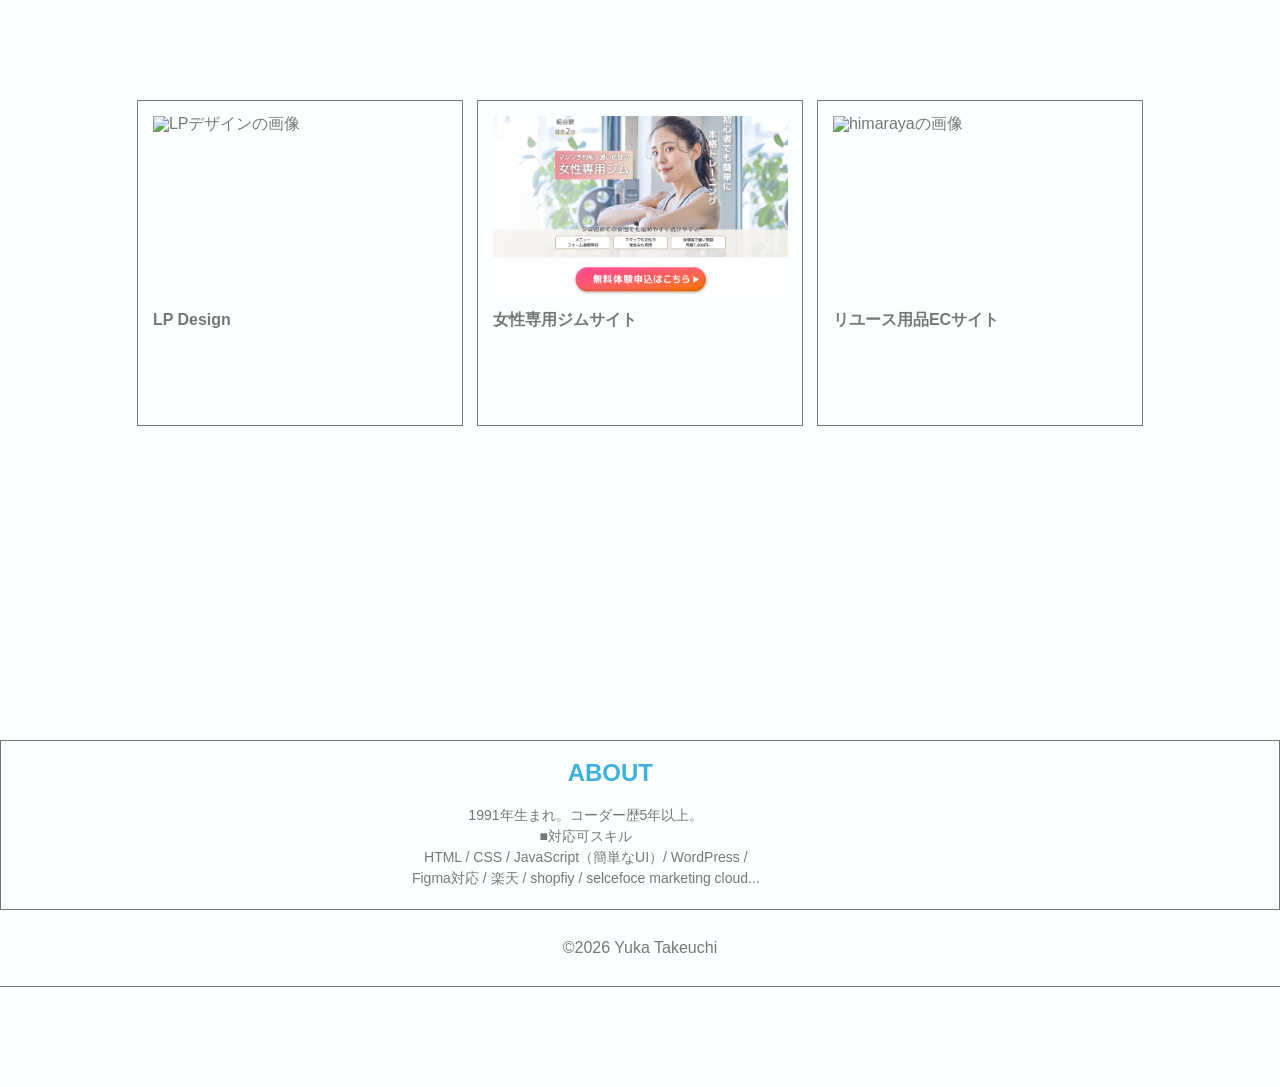
==== index.html @ da89fa7e "Update index.html" ====
<!DOCTYPE html>
<html lang="ja">

<head>
    <meta name=”robots” content=”noindex” />
    <meta name=”robots” content=”nofollow” />
    <meta charset="UTF-8">
    <meta http-equiv="X-UA-Compatible" content="IE=edge">
    <meta name="viewport" content="width=device-width, initial-scale=1.0">
    <link rel="preconnect" href="https://fonts.googleapis.com">
    <link rel="preconnect" href="https://fonts.gstatic.com" crossorigin>
    <link href="https://fonts.googleapis.com/css2?family=Cinzel&display=swap" rel="stylesheet">
    <!-- <link rel="stylesheet" href="/css/style.css"> -->
    <link rel="icon" href="favicon.ico">
    <link rel="icon" href="img/touch-icon.png" />

    <title>Yuka Takeuchi Portfolio</title>
    <link rel="stylesheet" href="style.css">
    <!-- <link rel="stylesheet" href="./css/style.css"> -->
    <script src="https://ajax.googleapis.com/ajax/libs/jquery/3.6.0/jquery.min.js"></script>


</head>

<body>
    <header id="header_wrapper">
        <?php
ini_set('display_errors', 1);
error_reporting(E_ALL);

include 'header.php';?>
    </header>
    <main>
        <article>
            <section id="contents">
                <div class="main_wrap">

                    <div class="box box1_1">
                        <div class="img_box img_box1_1">
                            <a href="247lp.html">
                                <img src="images/247_img/lp_top2.jpg" alt="LPデザインの画像">
                            </a>
                        </div>
                        <h2>LP Design</h2>
                        <div class="m_svg">
                            <a href="247lp.html"><img src="images/view.svg" alt=""></a>
                        </div>
                    </div>
                    <div class="box box1_1">
                        <div class="img_box img_box1_1">
                            <a href="work02.html">
                                <img src="img/fitteria.png" alt="fitteriaの画像" width="100%">
                            </a>
                        </div>
                        <h2>女性専用ジムサイト</h2>
                    </div>
                    <div class="box box1_1">
                        <div class="img_box img_box1_1">
                            <a href="work01.html">
                                <img src="img/himaraya.png" alt="himarayaの画像" width="100%">
                            </a>
                        </div>
                        <h2>リユース用品ECサイト</h2>
                    </div>

                    <!--<div class="box box1_1 modal-open" data-modal="modal1">
                        <div class="img_box img_box1_1">
                                <img src="img/himaraya.png" alt="himarayaの画像" width="100%">
                        </div>      
                    </div>
                    <div class="modal" id="modal1">
                            <div class="modal-box">
                                <span class="modal-close">&times;</span>
                                <img src="img/himaraya.png" alt="himarayaの画像" width="100%s">
                            </div>
                        </div>-->
                </div>
            </section>
            
        </article>
    </main>
    <footer>
       <section>
                <div class="a_wrap">
                    <div class="left">
                        <div class="left_cap">
                            <h2>ABOUT</h2>
                            <p>
                                1991年生まれ。コーダー歴5年以上。<br>
                                ■対応可スキル<br>
                                HTML / CSS / JavaScript（簡単なUI）/ WordPress / Figma対応
                                / 楽天 / shopfiy / selcefoce marketing cloud...
                            </p>
                        </div>
                    </div>
                </div>
            </section>
        <small>&copy;2026 Yuka Takeuchi</small>
    </footer>



    <script src="./js/script.js"></script>
    <script>
        const openBtns = document.querySelectorAll(".modal-open");
        const modals = document.querySelectorAll(".modal");

        openBtns.forEach(btn => {
            btn.addEventListener("click", () => {
                const id = btn.dataset.modal;
                document.getElementById(id).classList.add("active");
            });
        });

        document.querySelectorAll(".modal-close").forEach(btn => {
            btn.addEventListener("click", () => {
                btn.closest(".modal").classList.remove("active");
            });
        });

        modals.forEach(modal => {
            modal.addEventListener("click", (e) => {
                if (e.target === modal) {
                    modal.classList.remove("active");
                }
            });
        });
    </script>


</body>

</html>
---- style.css ----
html,
body,
div,
span,
object,
iframe,
h1,
h2,
h3,
h4,
h5,
h6,
p,
blockquote,
pre,
abbr,
address,
cite,
code,
del,
dfn,
em,
img,
ins,
kbd,
q,
samp,
small,
strong,
sub,
sup,
var,
b,
i,
dl,
dt,
dd,
ol,
ul,
li,
fieldset,
form,
label,
legend,
table,
caption,
tbody,
tfoot,
thead,
tr,
th,
td,
article,
aside,
canvas,
details,
figcaption,
figure,
footer,
header,
hgroup,
menu,
nav,
section,
summary,
time,
mark,
audio,
video {
    margin: 0;
    padding: 0;
    border: 0;
    outline: 0;
    font-size: 100%;
    vertical-align: baseline;
    background: rgba(0, 0, 0, 0)
}

body {
    line-height: 1;
    -webkit-box-sizing: border-box;
    box-sizing: border-box
}

article,
aside,
details,
figcaption,
figure,
footer,
header,
hgroup,
menu,
nav,
section {
    display: block
}

ul {
    list-style: none
}

blockquote,
q {
    quotes: none
}

blockquote:before,
blockquote:after,
q:before,
q:after {
    content: "";
    content: none
}

a {
    margin: 0;
    padding: 0;
    font-size: 100%;
    vertical-align: baseline;
    background: rgba(0, 0, 0, 0);
    text-decoration: none;
    color: #777
}

ins {
    background-color: #ff9;
    color: #000;
    text-decoration: none
}

mark {
    background-color: #ff9;
    color: #000;
    font-style: italic;
    font-weight: bold
}

del {
    text-decoration: line-through
}

abbr[title],
dfn[title] {
    border-bottom: 1px dotted;
    cursor: help
}

table {
    border-collapse: collapse;
    border-spacing: 0
}

address {
    font-style: normal
}

hr {
    display: block;
    height: 1px;
    border: 0;
    border-top: 1px solid #ccc;
    margin: 1em 0;
    padding: 0
}

input,
select {
    vertical-align: middle
}

html {
    font-size: 62.5%
}

body {
    font-family: "Noto Sans JP", "Meiryo", sans-serif;
    font-size: 1.6em;
    color: #777;
    background-color: #fbfffe;
}

@media only screen and (max-width: 560px) {
    body {
        font-size: 1.4rem
    }
}

.num {
    margin: 0;
    position: fixed;
    right: 10px;
    top: 10px
}

h1 {
    color: #3eb1dd;
}

h2 {
    font-size: 2.4rem;
    color: #3eb1dd;
}

@media only screen and (max-width: 560px) {
    h2 {
        font-size: 1.6rem
    }
}

body h1 {
    font-size: 4rem;
    text-align: center;
    padding: 6rem 0 3rem
}

@media only screen and (max-width: 560px) {
    body h1 {
        font-size: 2rem;
        text-align: left;
        padding: 2rem;
        position: fixed;
        top: 0;
        left: 0;
        z-index: 99;
        background: #3eb1e0;
        width: 100%;
        color: #fff;
    }
}

header {
    width: 100%
}

#g-nav {
    border-top: 1px solid #777;
    border-bottom: 1px solid #777
}

#g-nav .menu {
    position: relative;
    width: 100%;
    max-width: 600px;
    margin: 0 auto;
    display: -webkit-box;
    display: -webkit-flex;
    display: -ms-flexbox;
    display: flex;
    -webkit-flex-wrap: wrap;
    -ms-flex-wrap: wrap;
    flex-wrap: wrap;
    -webkit-justify-content: space-around;
    -ms-flex-pack: distribute;
    justify-content: space-around;
    text-align: center
}

@media only screen and (max-width: 1080px) {
    #g-nav .menu {
        width: 50%
    }
}

#g-nav .menu > li {
    width: 30%;
    line-height: 1.5;
    padding: 2rem 0;

}

#g-nav .menu > li a {
    display: inline-block;
    color: #777
}

#g-nav a {
    position: relative;
    display: block;
    -webkit-transition: .3s;
    transition: .3s
}

#g-nav li a::after {
    position: absolute;
    bottom: 0;
    left: 50%;
    content: "";
    width: 0;
    height: 1px;
    background-color: #3eb1dd;
    -webkit-transition: .3s;
    transition: .3s;
    -webkit-transform: translateX(-50%);
    transform: translateX(-50%)
}

#g-nav li a:hover {
    color: #3eb1dd
}

#g-nav a:hover::after {
    width: 100%
}

ul.menu_second {
    visibility: hidden;
    opacity: 0;
    z-index: 999
}

.menu_second li {
    background: #f1f0ec;
    border-top: 1px solid #fff;
    padding: 2rem 0;
    z-index: 999
}

.menu_second li a:hover {
    color: #3eb1dd
}

li.menu_single {
    position: relative
}

li.menu_single ul.menu_second {
    position: absolute;
    top: 40px;
    width: 100%;
    -webkit-transition: all .2s ease;
    transition: all .2s ease
}

li.menu_single:hover ul.menu_second {
    top: 50px;
    visibility: visible;
    opacity: 1;
    z-index: 999
}

.openbtn1 {
    position: fixed;
    z-index: 9999;
    top: 10px;
    right: 10px;
    cursor: pointer;
    width: 50px;
    height: 50px;
    display: none
}

.openbtn1 span {
    display: inline-block;
    -webkit-transition: all .4s;
    transition: all .4s;
    position: absolute;
    left: 14px;
    height: 1px;
    border-radius: 1px;
    background-color: #777;
    width: 45%
}

.openbtn1 span:nth-of-type(1) {
    top: 15px
}

.openbtn1 span:nth-of-type(2) {
    top: 23px
}

.openbtn1 span:nth-of-type(3) {
    top: 31px
}

.openbtn1.active span {
    background-color: #fff
}

.openbtn1.active span:nth-of-type(1) {
    top: 18px;
    left: 18px;
    -webkit-transform: translateY(6px) rotate(-45deg);
    transform: translateY(6px) rotate(-45deg);
    width: 30%
}

.openbtn1.active span:nth-of-type(2) {
    opacity: 0
}

.openbtn1.active span:nth-of-type(3) {
    top: 30px;
    left: 18px;
    -webkit-transform: translateY(-6px) rotate(45deg);
    transform: translateY(-6px) rotate(45deg);
    width: 30%
}

@media only screen and (max-width: 560px) {
    #g-nav {
        display: none;
        position: fixed;
        z-index: -1;
        opacity: 0;
        top: 0;
        width: 100%;
        height: 100vh;
        background: #3eb1dd;
        -webkit-transition: all 1s;
        transition: all 1s
    }

    #g-nav.panelactive {
        opacity: .9;
        z-index: 990;
        display: block
    }

    #g-nav > ul {
        display: none;
        position: absolute;
        top: 40%;
        left: 50%;
        -webkit-transform: translate(-50%, -50%);
        transform: translate(-50%, -50%)
    }

    .openbtn1 {
        display: inline-block;
        padding-right: 1rem
    }

    #g-nav.panelactive ul {
        display: block;
        width: 100%
    }

    #g-nav.panelactive ul li {
        width: 100%;
        background: #3eb1dd
    }

    #g-nav.panelactive ul li a {
        color: #fff;
        display: block
    }

    #g-nav.panelactive ul .menu_second li a {
        display: block
    }
}

main article section .box {
    width: 33%;
    position: relative;
    height: auto;
    border: 1px solid #777
}

@media only screen and (max-width: 560px) {
    main article section .box {
        width: 95% !important;
        margin: 0 auto
    }
}

.box1_1::before {
    content: "";
    display: block;
    padding-top: 100%
}

.img_box {
    width: 91%;
    position: relative;
    height: auto;
    position: absolute;
    top: 4.66%;
    left: 4.66%
}

.img_box1_1::before {
    content: "";
    display: block;
    padding-top: 62%
}

.img_box a,
.img_box a img {
    position: absolute;
    width: 100%;
    height: 100%;
    top: 0;
    right: 0;
    bottom: 0;
    left: 0;
    margin: auto;
    -o-object-fit: cover;
    object-fit: cover;
    overflow: hidden
}

.img_box a img {
    -webkit-transform: scale(1);
    transform: scale(1);
    -webkit-transition: .3s ease-in-out;
    transition: .3s ease-in-out;
    opacity: 1
}

.img_box a:hover img {
    -webkit-transform: scale(1.1);
    transform: scale(1.1);
    opacity: .7
}

main article section .box h2 {
    position: absolute;
    width: 100%;
    top: 65%;
    left: 4.66%;
    font-size: 1.6rem;
    color: #777
}

main article section .box .m_svg {
    width: 10%;
    position: absolute;
    bottom: 5%;
    right: 5%
}

main article section .box .m_svg a {
    display: block;
    -webkit-transition: .3s ease-in;
    transition: .3s ease-in;
    -webkit-transform: scale(1);
    transform: scale(1);
    opacity: 1
}

main article section .box .m_svg a:hover {
    -webkit-transform: scale(1.2);
    transform: scale(1.2);
    opacity: .6
}

.main_wrap {
    max-width: 1020px;
    display: -webkit-box;
    display: -webkit-flex;
    display: -ms-flexbox;
    display: flex;
    -webkit-flex-wrap: wrap;
    -ms-flex-wrap: wrap;
    flex-wrap: wrap;
    -webkit-justify-content: space-around;
    -ms-flex-pack: distribute;
    justify-content: space-around;
    margin: 10rem auto;
    padding: 0 2rem
}

.main_wrap .box {
    width: 32%;
    -webkit-box-sizing: border-box;
    box-sizing: border-box;
    margin-bottom: 1.3%
}

@media only screen and (max-width: 1080px) {
    .main_wrap .box {
        width: 48.5%;
        margin-bottom: 1.7%
    }
}

@media only screen and (max-width: 560px) {
    .main_wrap .box {
        margin-bottom: 4%
    }
}

.main_wrap::before {
    content: "";
    display: block;
    width: 32%;
    -webkit-box-ordinal-group: 2;
    -webkit-order: 1;
    -ms-flex-order: 1;
    order: 1
}

.main_wrap::after {
    content: "";
    display: block;
    width: 32%
}

.a_wrap {
    max-width: 1920px;
    margin: 0 auto;
    display: -webkit-box;
    display: -webkit-flex;
    display: -ms-flexbox;
    display: flex;
    -webkit-flex-wrap: wrap;
    -ms-flex-wrap: wrap;
    flex-wrap: wrap;
    border: 1px solid #777;
    -webkit-box-sizing: border-box;
    box-sizing: border-box;
    margin-top: 30rem
}

.left {
    width: 65.1%;
    display: -webkit-box;
    display: -webkit-flex;
    display: -ms-flexbox;
    display: flex;
    -webkit-flex-wrap: wrap;
    -ms-flex-wrap: wrap;
    flex-wrap: wrap;
    -webkit-box-pack: end;
    -webkit-justify-content: flex-end;
    -ms-flex-pack: end;
    justify-content: flex-end;
    -webkit-box-sizing: border-box;
    box-sizing: border-box
}

@media only screen and (max-width: 1080px) {
    .left {
        width: 100%;
        padding: 0 2rem;
        margin: 0 auto
    }
}

@media only screen and (max-width: 560px) {
    .left {
        padding: 3rem 2rem 0
    }
}

.img_box_2 {
    width: 25%;
    position: relative;
    -webkit-box-sizing: border-box;
    box-sizing: border-box
}

@media only screen and (max-width: 560px) {
    .img_box_2 {
        width: 100%;
        margin: 0 auto
    }
}

.img_box_2.img_box2_1::before {
    content: "";
    display: block;
    padding-top: 100%;
    -webkit-box-sizing: border-box;
    box-sizing: border-box
}

@media only screen and (max-width: 560px) {
    .img_box_2.img_box2_1::before {
        padding-top: 45%
    }
}

.img_box_2 img {
    position: absolute;
    width: 100%;
    height: 100%;
    top: 0;
    right: 0;
    bottom: 0;
    left: 0;
    margin: auto;
    -o-object-fit: contain;
    object-fit: contain;
    overflow: hidden
}

@media only screen and (max-width: 560px) {
    .img_box_2 img {
        -o-object-fit: cover;
        object-fit: cover
    }
}

.left_cap {
    width: 53.52%;
    display: -webkit-box;
    display: -webkit-flex;
    display: -ms-flexbox;
    display: flex;
    -webkit-flex-wrap: wrap;
    -ms-flex-wrap: wrap;
    flex-wrap: wrap;
    -webkit-align-content: space-between;
    -ms-flex-line-pack: justify;
    align-content: space-between
}

@media only screen and (max-width: 1080px) {
    .left_cap {
        width: 75%
    }
}

@media only screen and (max-width: 560px) {
    .left_cap {
        width: 100%
    }
}

.left_cap h2 {
    width: 100%;
    padding: 4.5% 5%
}

@media only screen and (max-width: 560px) {
    .left_cap h2 {
        padding: 0;
        padding: 2rem 0
    }
}

.left_cap p {
    width: 80%;
    padding: 0 4.5% 4.5%;
    line-height: 1.5;
    font-size: 1.4rem
}

@media only screen and (max-width: 1080px) {
    .left_cap p {
        width: 100%
    }
}

@media only screen and (max-width: 560px) {
    .left_cap p {
        padding: 0;
        padding-bottom: 3rem
    }
}

.right {
    width: 34.9%;
    border-left: 1px solid #777;
    -webkit-box-sizing: border-box;
    box-sizing: border-box;
    display: -webkit-box;
    display: -webkit-flex;
    display: -ms-flexbox;
    display: flex;
    -webkit-flex-wrap: wrap;
    -ms-flex-wrap: wrap;
    flex-wrap: wrap;
    -webkit-align-content: space-between;
    -ms-flex-line-pack: justify;
    align-content: space-between
}

@media only screen and (max-width: 1080px) {
    .right {
        width: 100%;
        text-align: center;
        border-top: 1px solid #777
    }
}

.right div {
    width: 100%;
    margin: 3rem 3rem
}

@media only screen and (max-width: 1080px) {
    .right div {
        width: 50%;
        -webkit-box-sizing: border-box;
        box-sizing: border-box;
        margin: 0;
        padding: 2rem 3rem
    }
}

.right a {
    position: relative;
    display: inline-block;
    -webkit-transition: .3s;
    transition: .3s
}

.right a::after {
    position: absolute;
    bottom: 0;
    left: 50%;
    content: "";
    width: 0;
    height: 1px;
    background-color: #3eb1dd;
    -webkit-transition: .3s;
    transition: .3s;
    -webkit-transform: translateX(-50%);
    transform: translateX(-50%)
}

.right a:hover {
    color: #3eb1dd
}

.right a:hover::after {
    width: 100%
}

#contents > h2 {
    text-align: center;
    padding: 12rem 0 0 0
}

.category_wrap {
    margin-top: 9rem
}

.category_wrap .box {
    margin-right: 1.5%
}

.category_wrap .box:nth-of-type(2) {
    margin-right: auto
}

#insta_box .box {
    margin-right: 0
}

.footer_category {
    border-top: 1px solid #777
}

#box_none {
    display: none
}

footer {
    text-align: center;
    border-bottom: 1px solid #777;
    margin-bottom: 10rem
}

small {
    display: block;
    padding: 3rem 0
}

/* page */
.work_title_box {
    padding-bottom: 2rem;
}

.work_title {
    padding-bottom: 1.6rem;
}

.work_title_box h2 {
    padding-bottom: 1rem;
}

.work_title_box .work_text {
    font-size: 1.4rem;
}

.work_title_box .work_link {
    font-size: 1.2rem;
}

.work_title_box .work_link a {
    display: inline-block;
}

.work_title_box .work_link a {
    position: relative;
    -webkit-transition: .3s;
    transition: .3s;
}

.work_title_box .work_link a::after {
    position: absolute;
    bottom: -5px;
    left: 50%;
    content: "";
    width: 0;
    height: 1px;
    background-color: #3eb1dd;
    -webkit-transition: .3s;
    transition: .3s;
    -webkit-transform: translateX(-50%);
    transform: translateX(-50%);
}

.work_title_box .work_link a:hover {
    color: #3eb1dd;
}

.work_title_box .work_link a:hover::after {
    width: 100%;
}

.work_title_box .work_text p {
    line-height: 1.4;
}

/* */
.modal {
    position: fixed;
    inset: 0;
    background: rgba(0, 0, 0, 0.6);
    display: flex;
    justify-content: center;
    align-items: center;
    opacity: 0;
    visibility: hidden;
    transition: 0.3s;
    padding: 20px;
}

.modal.active {
    opacity: 1;
    visibility: visible;
}

.modal-box {
    background: #fff;
    width: 100%;
    max-width: 420px;

    max-height: 80vh;
    overflow: auto;

    border-radius: 12px;
    padding: 24px;

    transform: translateY(20px);
    opacity: 0;
    transition: .3s;
}

.modal.active .modal-box {
    transform: translateY(0);
    opacity: 1;
}

.modal-close {
    position: absolute;
    right: 20px;
    top: 10px;
    font-size: 24px;
    cursor: pointer;
}

@media (max-width:600px) {

    .modal-box {
        max-width: 90%;
        padding: 20px;
    }

}

/*# sourceMappingURL=style.min.css.map */
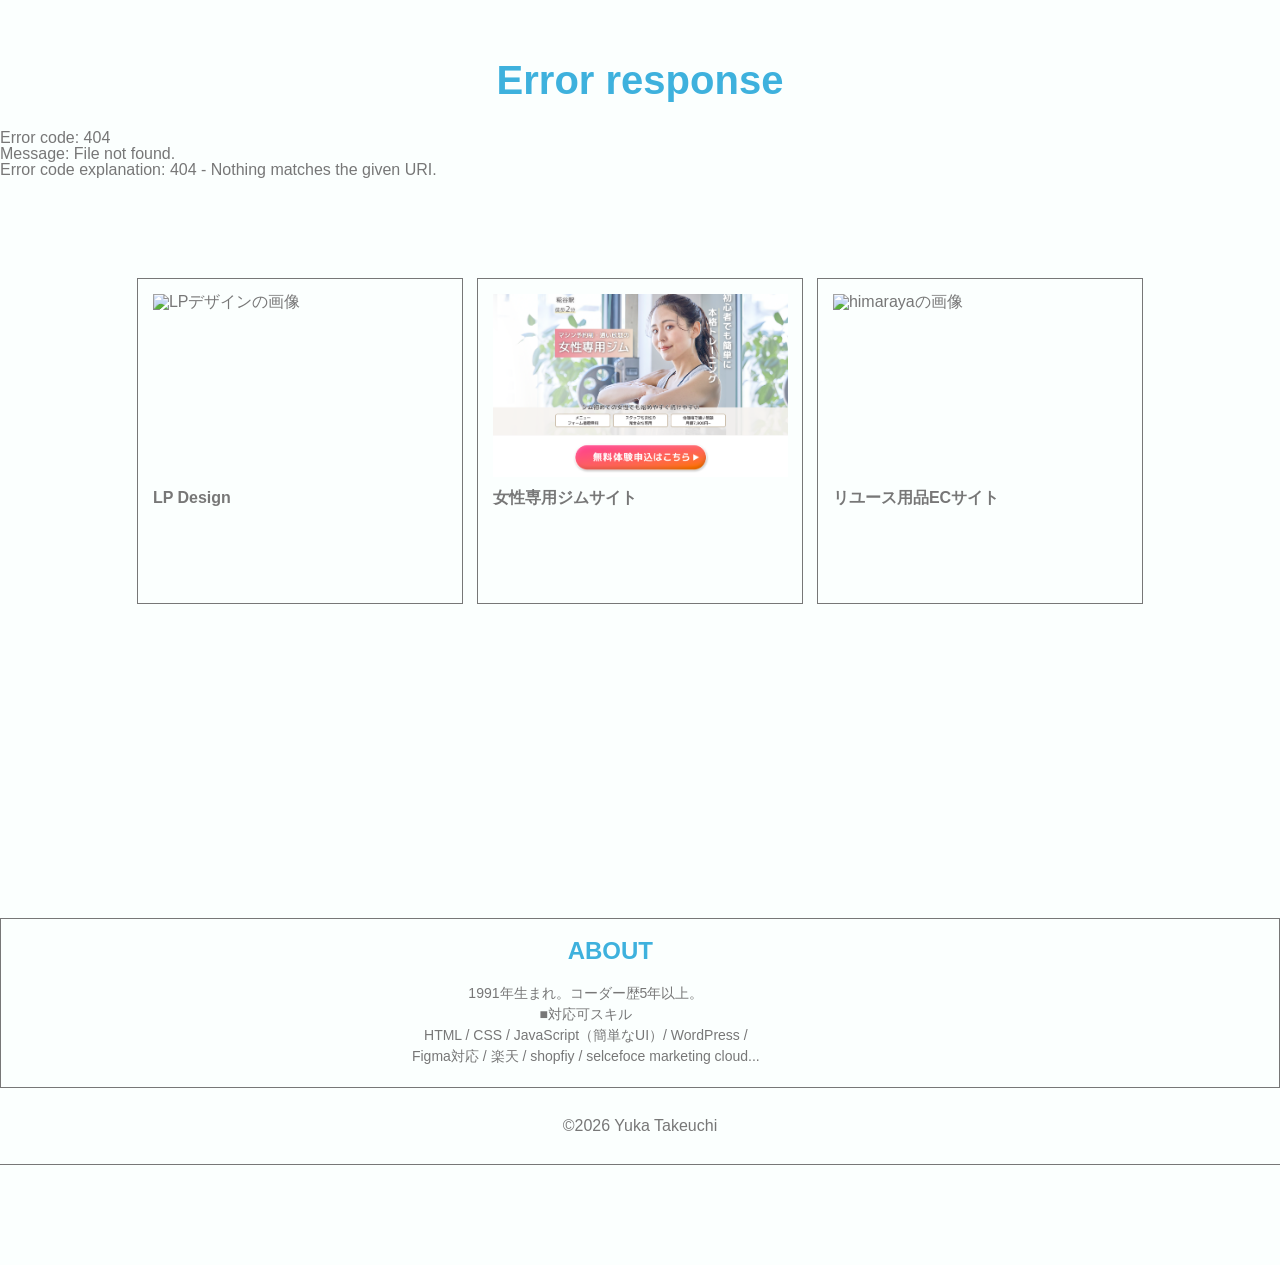
==== commit 491c6797: "Update index.html" ====
--- a/index.html
+++ b/index.html
@@ -23,13 +23,18 @@
 </head>
 
 <body>
+
     <header id="header_wrapper">
-        <?php
-ini_set('display_errors', 1);
-error_reporting(E_ALL);
-
-include 'header.php';?>
+        <?php include 'header.php'; ?>
     </header>
+    <script>
+        fetch('header.html') // 読み込みたいファイル名
+            .then(response => response.text())
+            .then(data => {
+                document.getElementById('header_wrapper').innerHTML = data;
+            })
+            .catch(error => console.error('エラー:', error));
+    </script>
     <main>
         <article>
             <section id="contents">
@@ -76,25 +81,25 @@
                         </div>-->
                 </div>
             </section>
-            
+
         </article>
     </main>
     <footer>
-       <section>
-                <div class="a_wrap">
-                    <div class="left">
-                        <div class="left_cap">
-                            <h2>ABOUT</h2>
-                            <p>
-                                1991年生まれ。コーダー歴5年以上。<br>
-                                ■対応可スキル<br>
-                                HTML / CSS / JavaScript（簡単なUI）/ WordPress / Figma対応
-                                / 楽天 / shopfiy / selcefoce marketing cloud...
-                            </p>
-                        </div>
+        <section>
+            <div class="a_wrap">
+                <div class="left">
+                    <div class="left_cap">
+                        <h2>ABOUT</h2>
+                        <p>
+                            1991年生まれ。コーダー歴5年以上。<br>
+                            ■対応可スキル<br>
+                            HTML / CSS / JavaScript（簡単なUI）/ WordPress / Figma対応
+                            / 楽天 / shopfiy / selcefoce marketing cloud...
+                        </p>
                     </div>
                 </div>
-            </section>
+            </div>
+        </section>
         <small>&copy;2026 Yuka Takeuchi</small>
     </footer>
 
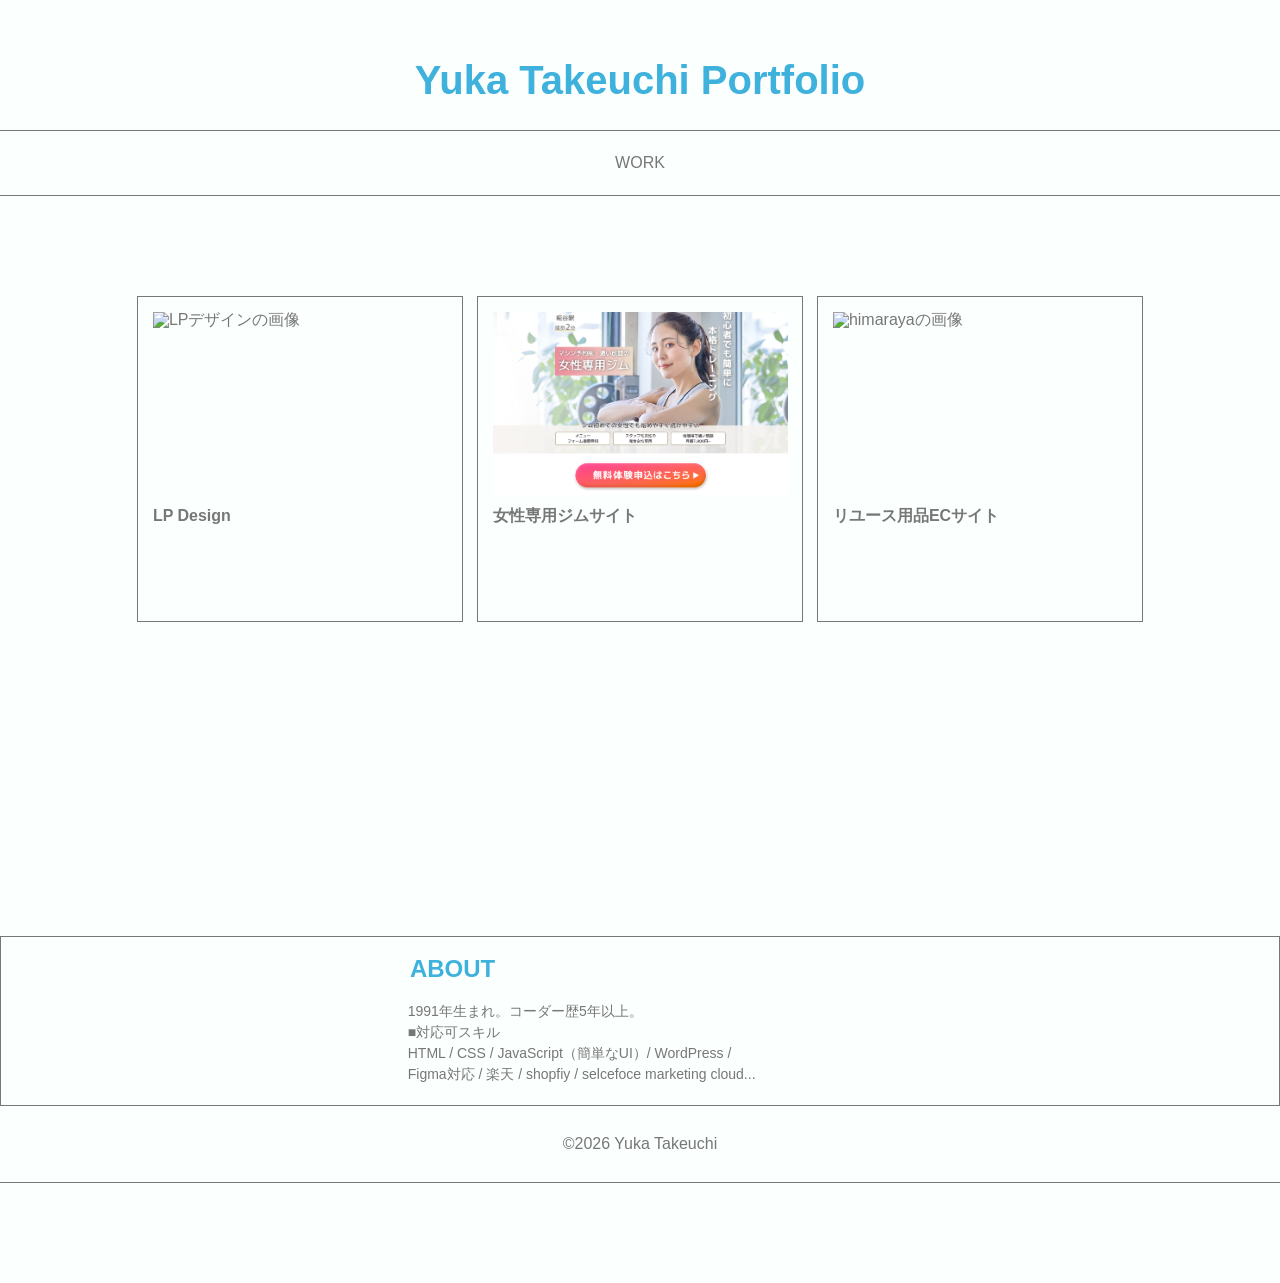
==== commit 1dadfeb4: "Update index.html" ====
--- a/index.html
+++ b/index.html
@@ -25,10 +25,9 @@
 <body>
 
     <header id="header_wrapper">
-        <?php include 'header.php'; ?>
     </header>
     <script>
-        fetch('header.html') // 読み込みたいファイル名
+        fetch('header.html')
             .then(response => response.text())
             .then(data => {
                 document.getElementById('header_wrapper').innerHTML = data;
@@ -84,24 +83,16 @@
 
         </article>
     </main>
-    <footer>
-        <section>
-            <div class="a_wrap">
-                <div class="left">
-                    <div class="left_cap">
-                        <h2>ABOUT</h2>
-                        <p>
-                            1991年生まれ。コーダー歴5年以上。<br>
-                            ■対応可スキル<br>
-                            HTML / CSS / JavaScript（簡単なUI）/ WordPress / Figma対応
-                            / 楽天 / shopfiy / selcefoce marketing cloud...
-                        </p>
-                    </div>
-                </div>
-            </div>
-        </section>
-        <small>&copy;2026 Yuka Takeuchi</small>
+    <footer id="footer_wrapper">
     </footer>
+    <script>
+        fetch('footer.html') 
+            .then(response => response.text())
+            .then(data => {
+                document.getElementById('footer_wrapper').innerHTML = data;
+            })
+            .catch(error => console.error('エラー:', error));
+    </script>
 
 
 
--- a/style.css
+++ b/style.css
@@ -612,7 +612,8 @@
     border: 1px solid #777;
     -webkit-box-sizing: border-box;
     box-sizing: border-box;
-    margin-top: 30rem
+    margin-top: 30rem;
+    text-align: left;
 }
 
 .left {
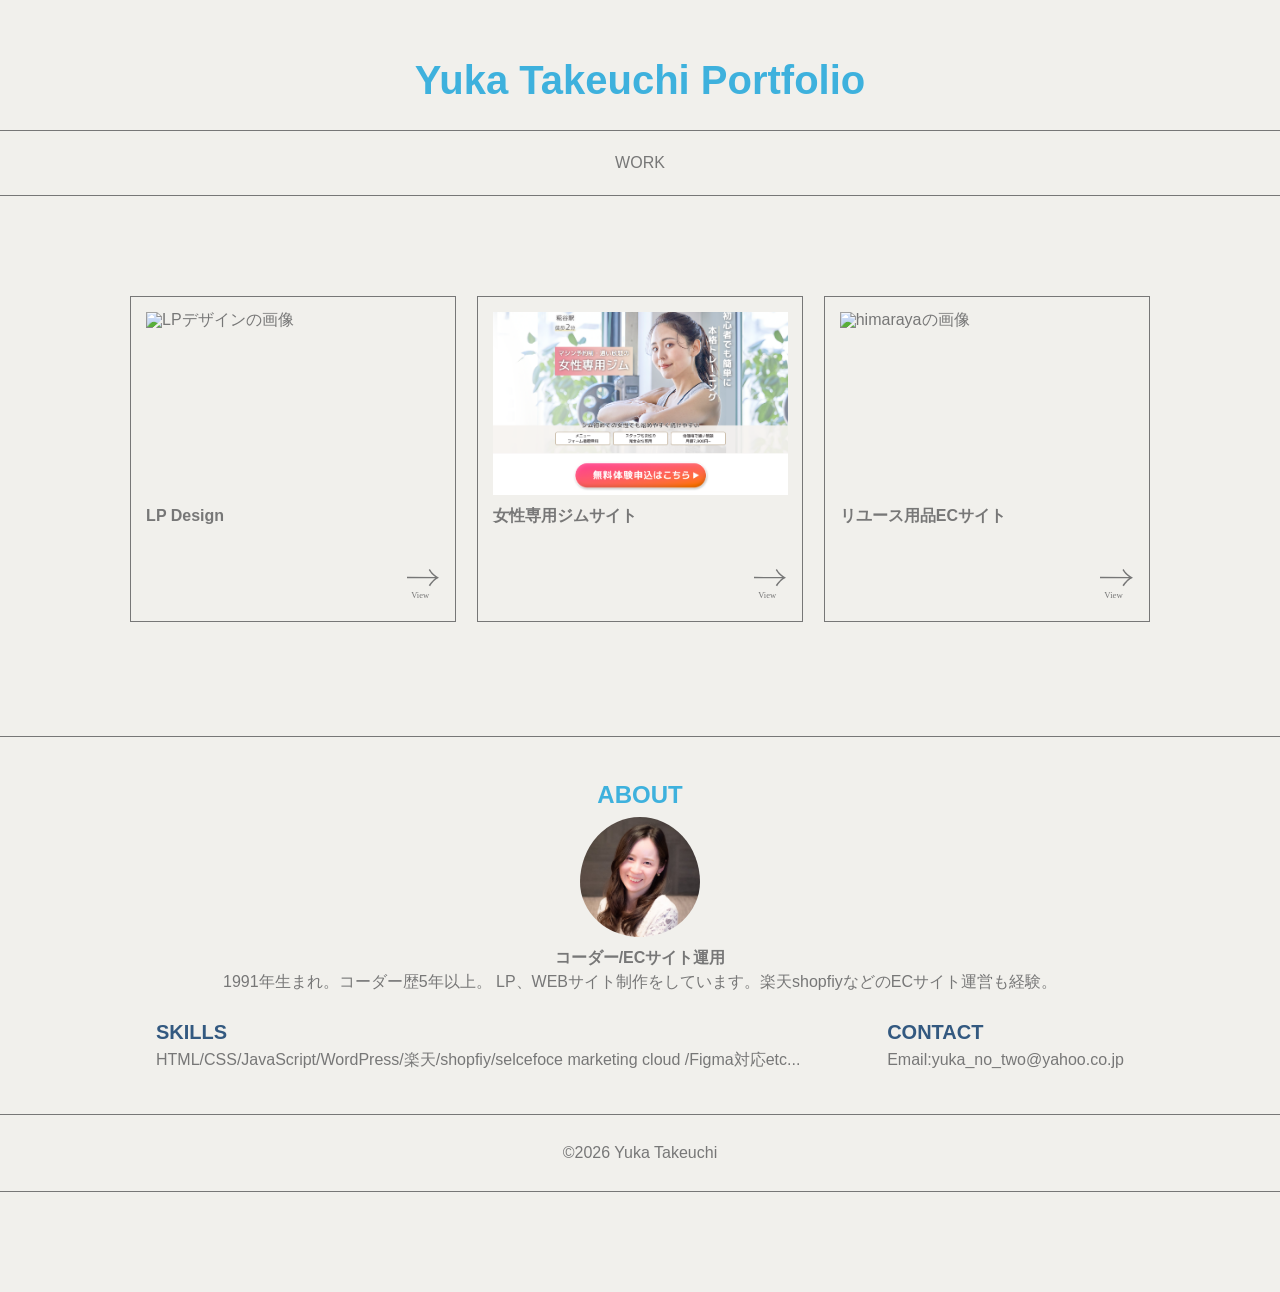
==== commit 6a8ebf99: "Update index.html" ====
--- a/index.html
+++ b/index.html
@@ -47,7 +47,7 @@
                         </div>
                         <h2>LP Design</h2>
                         <div class="m_svg">
-                            <a href="247lp.html"><img src="images/view.svg" alt=""></a>
+                            <a href="work03.html"><img src="img/view.svg" alt=""></a>
                         </div>
                     </div>
                     <div class="box box1_1">
@@ -57,6 +57,9 @@
                             </a>
                         </div>
                         <h2>女性専用ジムサイト</h2>
+                        <div class="m_svg">
+                            <a href="work02.html"><img src="img/view.svg" alt=""></a>
+                        </div>
                     </div>
                     <div class="box box1_1">
                         <div class="img_box img_box1_1">
@@ -65,6 +68,9 @@
                             </a>
                         </div>
                         <h2>リユース用品ECサイト</h2>
+                        <div class="m_svg">
+                            <a href="work01.html"><img src="img/view.svg" alt=""></a>
+                        </div>
                     </div>
 
                     <!--<div class="box box1_1 modal-open" data-modal="modal1">
--- a/style.css
+++ b/style.css
@@ -1,980 +1,1045 @@
-html,
-body,
-div,
-span,
-object,
-iframe,
-h1,
-h2,
-h3,
-h4,
-h5,
-h6,
-p,
-blockquote,
-pre,
-abbr,
-address,
-cite,
-code,
-del,
-dfn,
-em,
-img,
-ins,
-kbd,
-q,
-samp,
-small,
-strong,
-sub,
-sup,
-var,
-b,
-i,
-dl,
-dt,
-dd,
-ol,
-ul,
-li,
-fieldset,
-form,
-label,
-legend,
-table,
-caption,
-tbody,
-tfoot,
-thead,
-tr,
-th,
-td,
-article,
-aside,
-canvas,
-details,
-figcaption,
-figure,
-footer,
-header,
-hgroup,
-menu,
-nav,
-section,
-summary,
-time,
-mark,
-audio,
-video {
-    margin: 0;
-    padding: 0;
-    border: 0;
-    outline: 0;
-    font-size: 100%;
-    vertical-align: baseline;
-    background: rgba(0, 0, 0, 0)
-}
-
-body {
-    line-height: 1;
-    -webkit-box-sizing: border-box;
-    box-sizing: border-box
-}
-
-article,
-aside,
-details,
-figcaption,
-figure,
-footer,
-header,
-hgroup,
-menu,
-nav,
-section {
-    display: block
-}
-
-ul {
-    list-style: none
-}
-
-blockquote,
-q {
-    quotes: none
-}
-
-blockquote:before,
-blockquote:after,
-q:before,
-q:after {
-    content: "";
-    content: none
-}
-
-a {
-    margin: 0;
-    padding: 0;
-    font-size: 100%;
-    vertical-align: baseline;
-    background: rgba(0, 0, 0, 0);
-    text-decoration: none;
-    color: #777
-}
-
-ins {
-    background-color: #ff9;
-    color: #000;
-    text-decoration: none
-}
-
-mark {
-    background-color: #ff9;
-    color: #000;
-    font-style: italic;
-    font-weight: bold
-}
-
-del {
-    text-decoration: line-through
-}
-
-abbr[title],
-dfn[title] {
-    border-bottom: 1px dotted;
-    cursor: help
-}
-
-table {
-    border-collapse: collapse;
-    border-spacing: 0
-}
-
-address {
-    font-style: normal
-}
-
-hr {
-    display: block;
-    height: 1px;
-    border: 0;
-    border-top: 1px solid #ccc;
-    margin: 1em 0;
-    padding: 0
-}
-
-input,
-select {
-    vertical-align: middle
-}
-
-html {
-    font-size: 62.5%
-}
-
-body {
-    font-family: "Noto Sans JP", "Meiryo", sans-serif;
-    font-size: 1.6em;
-    color: #777;
-    background-color: #fbfffe;
-}
-
-@media only screen and (max-width: 560px) {
-    body {
-        font-size: 1.4rem
-    }
-}
-
-.num {
-    margin: 0;
-    position: fixed;
-    right: 10px;
-    top: 10px
-}
-
-h1 {
-    color: #3eb1dd;
-}
-
-h2 {
-    font-size: 2.4rem;
-    color: #3eb1dd;
-}
-
-@media only screen and (max-width: 560px) {
-    h2 {
-        font-size: 1.6rem
-    }
-}
-
-body h1 {
-    font-size: 4rem;
-    text-align: center;
-    padding: 6rem 0 3rem
-}
-
-@media only screen and (max-width: 560px) {
-    body h1 {
-        font-size: 2rem;
-        text-align: left;
-        padding: 2rem;
-        position: fixed;
-        top: 0;
-        left: 0;
-        z-index: 99;
-        background: #3eb1e0;
-        width: 100%;
-        color: #fff;
-    }
-}
-
-header {
-    width: 100%
-}
-
-#g-nav {
-    border-top: 1px solid #777;
-    border-bottom: 1px solid #777
-}
-
-#g-nav .menu {
-    position: relative;
-    width: 100%;
-    max-width: 600px;
-    margin: 0 auto;
-    display: -webkit-box;
-    display: -webkit-flex;
-    display: -ms-flexbox;
-    display: flex;
-    -webkit-flex-wrap: wrap;
-    -ms-flex-wrap: wrap;
-    flex-wrap: wrap;
-    -webkit-justify-content: space-around;
-    -ms-flex-pack: distribute;
-    justify-content: space-around;
-    text-align: center
-}
-
-@media only screen and (max-width: 1080px) {
-    #g-nav .menu {
-        width: 50%
-    }
-}
-
-#g-nav .menu > li {
-    width: 30%;
-    line-height: 1.5;
-    padding: 2rem 0;
-
-}
-
-#g-nav .menu > li a {
-    display: inline-block;
-    color: #777
-}
-
-#g-nav a {
-    position: relative;
-    display: block;
-    -webkit-transition: .3s;
-    transition: .3s
-}
-
-#g-nav li a::after {
-    position: absolute;
-    bottom: 0;
-    left: 50%;
-    content: "";
-    width: 0;
-    height: 1px;
-    background-color: #3eb1dd;
-    -webkit-transition: .3s;
-    transition: .3s;
-    -webkit-transform: translateX(-50%);
-    transform: translateX(-50%)
-}
-
-#g-nav li a:hover {
-    color: #3eb1dd
-}
-
-#g-nav a:hover::after {
-    width: 100%
-}
-
-ul.menu_second {
-    visibility: hidden;
-    opacity: 0;
-    z-index: 999
-}
-
-.menu_second li {
-    background: #f1f0ec;
-    border-top: 1px solid #fff;
-    padding: 2rem 0;
-    z-index: 999
-}
-
-.menu_second li a:hover {
-    color: #3eb1dd
-}
-
-li.menu_single {
-    position: relative
-}
-
-li.menu_single ul.menu_second {
-    position: absolute;
-    top: 40px;
-    width: 100%;
-    -webkit-transition: all .2s ease;
-    transition: all .2s ease
-}
-
-li.menu_single:hover ul.menu_second {
-    top: 50px;
-    visibility: visible;
-    opacity: 1;
-    z-index: 999
-}
-
-.openbtn1 {
-    position: fixed;
-    z-index: 9999;
-    top: 10px;
-    right: 10px;
-    cursor: pointer;
-    width: 50px;
-    height: 50px;
-    display: none
-}
-
-.openbtn1 span {
-    display: inline-block;
-    -webkit-transition: all .4s;
-    transition: all .4s;
-    position: absolute;
-    left: 14px;
-    height: 1px;
-    border-radius: 1px;
-    background-color: #777;
-    width: 45%
-}
-
-.openbtn1 span:nth-of-type(1) {
-    top: 15px
-}
-
-.openbtn1 span:nth-of-type(2) {
-    top: 23px
-}
-
-.openbtn1 span:nth-of-type(3) {
-    top: 31px
-}
-
-.openbtn1.active span {
-    background-color: #fff
-}
-
-.openbtn1.active span:nth-of-type(1) {
-    top: 18px;
-    left: 18px;
-    -webkit-transform: translateY(6px) rotate(-45deg);
-    transform: translateY(6px) rotate(-45deg);
-    width: 30%
-}
-
-.openbtn1.active span:nth-of-type(2) {
-    opacity: 0
-}
-
-.openbtn1.active span:nth-of-type(3) {
-    top: 30px;
-    left: 18px;
-    -webkit-transform: translateY(-6px) rotate(45deg);
-    transform: translateY(-6px) rotate(45deg);
-    width: 30%
-}
-
-@media only screen and (max-width: 560px) {
-    #g-nav {
-        display: none;
-        position: fixed;
-        z-index: -1;
-        opacity: 0;
-        top: 0;
-        width: 100%;
-        height: 100vh;
-        background: #3eb1dd;
-        -webkit-transition: all 1s;
-        transition: all 1s
-    }
-
-    #g-nav.panelactive {
-        opacity: .9;
-        z-index: 990;
-        display: block
-    }
-
-    #g-nav > ul {
-        display: none;
-        position: absolute;
-        top: 40%;
-        left: 50%;
-        -webkit-transform: translate(-50%, -50%);
-        transform: translate(-50%, -50%)
-    }
-
-    .openbtn1 {
-        display: inline-block;
-        padding-right: 1rem
-    }
-
-    #g-nav.panelactive ul {
-        display: block;
-        width: 100%
-    }
-
-    #g-nav.panelactive ul li {
-        width: 100%;
-        background: #3eb1dd
-    }
-
-    #g-nav.panelactive ul li a {
-        color: #fff;
-        display: block
-    }
-
-    #g-nav.panelactive ul .menu_second li a {
-        display: block
-    }
-}
-
-main article section .box {
-    width: 33%;
-    position: relative;
-    height: auto;
-    border: 1px solid #777
-}
-
-@media only screen and (max-width: 560px) {
-    main article section .box {
-        width: 95% !important;
-        margin: 0 auto
-    }
-}
-
-.box1_1::before {
-    content: "";
-    display: block;
-    padding-top: 100%
-}
-
-.img_box {
-    width: 91%;
-    position: relative;
-    height: auto;
-    position: absolute;
-    top: 4.66%;
-    left: 4.66%
-}
-
-.img_box1_1::before {
-    content: "";
-    display: block;
-    padding-top: 62%
-}
-
-.img_box a,
-.img_box a img {
-    position: absolute;
-    width: 100%;
-    height: 100%;
-    top: 0;
-    right: 0;
-    bottom: 0;
-    left: 0;
-    margin: auto;
-    -o-object-fit: cover;
-    object-fit: cover;
-    overflow: hidden
-}
-
-.img_box a img {
-    -webkit-transform: scale(1);
-    transform: scale(1);
-    -webkit-transition: .3s ease-in-out;
-    transition: .3s ease-in-out;
-    opacity: 1
-}
-
-.img_box a:hover img {
-    -webkit-transform: scale(1.1);
-    transform: scale(1.1);
-    opacity: .7
-}
-
-main article section .box h2 {
-    position: absolute;
-    width: 100%;
-    top: 65%;
-    left: 4.66%;
-    font-size: 1.6rem;
-    color: #777
-}
-
-main article section .box .m_svg {
-    width: 10%;
-    position: absolute;
-    bottom: 5%;
-    right: 5%
-}
-
-main article section .box .m_svg a {
-    display: block;
-    -webkit-transition: .3s ease-in;
-    transition: .3s ease-in;
-    -webkit-transform: scale(1);
-    transform: scale(1);
-    opacity: 1
-}
-
-main article section .box .m_svg a:hover {
-    -webkit-transform: scale(1.2);
-    transform: scale(1.2);
-    opacity: .6
-}
-
-.main_wrap {
-    max-width: 1020px;
-    display: -webkit-box;
-    display: -webkit-flex;
-    display: -ms-flexbox;
-    display: flex;
-    -webkit-flex-wrap: wrap;
-    -ms-flex-wrap: wrap;
-    flex-wrap: wrap;
-    -webkit-justify-content: space-around;
-    -ms-flex-pack: distribute;
-    justify-content: space-around;
-    margin: 10rem auto;
-    padding: 0 2rem
-}
-
-.main_wrap .box {
-    width: 32%;
-    -webkit-box-sizing: border-box;
-    box-sizing: border-box;
-    margin-bottom: 1.3%
-}
-
-@media only screen and (max-width: 1080px) {
-    .main_wrap .box {
-        width: 48.5%;
-        margin-bottom: 1.7%
-    }
-}
-
-@media only screen and (max-width: 560px) {
-    .main_wrap .box {
-        margin-bottom: 4%
-    }
-}
-
-.main_wrap::before {
-    content: "";
-    display: block;
-    width: 32%;
-    -webkit-box-ordinal-group: 2;
-    -webkit-order: 1;
-    -ms-flex-order: 1;
-    order: 1
-}
-
-.main_wrap::after {
-    content: "";
-    display: block;
-    width: 32%
-}
-
-.a_wrap {
-    max-width: 1920px;
-    margin: 0 auto;
-    display: -webkit-box;
-    display: -webkit-flex;
-    display: -ms-flexbox;
-    display: flex;
-    -webkit-flex-wrap: wrap;
-    -ms-flex-wrap: wrap;
-    flex-wrap: wrap;
-    border: 1px solid #777;
-    -webkit-box-sizing: border-box;
-    box-sizing: border-box;
-    margin-top: 30rem;
-    text-align: left;
-}
-
-.left {
-    width: 65.1%;
-    display: -webkit-box;
-    display: -webkit-flex;
-    display: -ms-flexbox;
-    display: flex;
-    -webkit-flex-wrap: wrap;
-    -ms-flex-wrap: wrap;
-    flex-wrap: wrap;
-    -webkit-box-pack: end;
-    -webkit-justify-content: flex-end;
-    -ms-flex-pack: end;
-    justify-content: flex-end;
-    -webkit-box-sizing: border-box;
-    box-sizing: border-box
-}
-
-@media only screen and (max-width: 1080px) {
-    .left {
-        width: 100%;
-        padding: 0 2rem;
-        margin: 0 auto
-    }
-}
-
-@media only screen and (max-width: 560px) {
-    .left {
-        padding: 3rem 2rem 0
-    }
-}
-
-.img_box_2 {
-    width: 25%;
-    position: relative;
-    -webkit-box-sizing: border-box;
-    box-sizing: border-box
-}
-
-@media only screen and (max-width: 560px) {
-    .img_box_2 {
-        width: 100%;
-        margin: 0 auto
-    }
-}
-
-.img_box_2.img_box2_1::before {
-    content: "";
-    display: block;
-    padding-top: 100%;
-    -webkit-box-sizing: border-box;
-    box-sizing: border-box
-}
-
-@media only screen and (max-width: 560px) {
-    .img_box_2.img_box2_1::before {
-        padding-top: 45%
-    }
-}
-
-.img_box_2 img {
-    position: absolute;
-    width: 100%;
-    height: 100%;
-    top: 0;
-    right: 0;
-    bottom: 0;
-    left: 0;
-    margin: auto;
-    -o-object-fit: contain;
-    object-fit: contain;
-    overflow: hidden
-}
-
-@media only screen and (max-width: 560px) {
-    .img_box_2 img {
-        -o-object-fit: cover;
-        object-fit: cover
-    }
-}
-
-.left_cap {
-    width: 53.52%;
-    display: -webkit-box;
-    display: -webkit-flex;
-    display: -ms-flexbox;
-    display: flex;
-    -webkit-flex-wrap: wrap;
-    -ms-flex-wrap: wrap;
-    flex-wrap: wrap;
-    -webkit-align-content: space-between;
-    -ms-flex-line-pack: justify;
-    align-content: space-between
-}
-
-@media only screen and (max-width: 1080px) {
-    .left_cap {
-        width: 75%
-    }
-}
-
-@media only screen and (max-width: 560px) {
-    .left_cap {
-        width: 100%
-    }
-}
-
-.left_cap h2 {
-    width: 100%;
-    padding: 4.5% 5%
-}
-
-@media only screen and (max-width: 560px) {
-    .left_cap h2 {
-        padding: 0;
-        padding: 2rem 0
-    }
-}
-
-.left_cap p {
-    width: 80%;
-    padding: 0 4.5% 4.5%;
-    line-height: 1.5;
-    font-size: 1.4rem
-}
-
-@media only screen and (max-width: 1080px) {
-    .left_cap p {
-        width: 100%
-    }
-}
-
-@media only screen and (max-width: 560px) {
-    .left_cap p {
-        padding: 0;
-        padding-bottom: 3rem
-    }
-}
-
-.right {
-    width: 34.9%;
-    border-left: 1px solid #777;
-    -webkit-box-sizing: border-box;
-    box-sizing: border-box;
-    display: -webkit-box;
-    display: -webkit-flex;
-    display: -ms-flexbox;
-    display: flex;
-    -webkit-flex-wrap: wrap;
-    -ms-flex-wrap: wrap;
-    flex-wrap: wrap;
-    -webkit-align-content: space-between;
-    -ms-flex-line-pack: justify;
-    align-content: space-between
-}
-
-@media only screen and (max-width: 1080px) {
-    .right {
-        width: 100%;
-        text-align: center;
-        border-top: 1px solid #777
-    }
-}
-
-.right div {
-    width: 100%;
-    margin: 3rem 3rem
-}
-
-@media only screen and (max-width: 1080px) {
-    .right div {
-        width: 50%;
-        -webkit-box-sizing: border-box;
-        box-sizing: border-box;
-        margin: 0;
-        padding: 2rem 3rem
-    }
-}
-
-.right a {
-    position: relative;
-    display: inline-block;
-    -webkit-transition: .3s;
-    transition: .3s
-}
-
-.right a::after {
-    position: absolute;
-    bottom: 0;
-    left: 50%;
-    content: "";
-    width: 0;
-    height: 1px;
-    background-color: #3eb1dd;
-    -webkit-transition: .3s;
-    transition: .3s;
-    -webkit-transform: translateX(-50%);
-    transform: translateX(-50%)
-}
-
-.right a:hover {
-    color: #3eb1dd
-}
-
-.right a:hover::after {
-    width: 100%
-}
-
-#contents > h2 {
-    text-align: center;
-    padding: 12rem 0 0 0
-}
-
-.category_wrap {
-    margin-top: 9rem
-}
-
-.category_wrap .box {
-    margin-right: 1.5%
-}
-
-.category_wrap .box:nth-of-type(2) {
-    margin-right: auto
-}
-
-#insta_box .box {
-    margin-right: 0
-}
-
-.footer_category {
-    border-top: 1px solid #777
-}
-
-#box_none {
-    display: none
-}
-
-footer {
-    text-align: center;
-    border-bottom: 1px solid #777;
-    margin-bottom: 10rem
-}
-
-small {
-    display: block;
-    padding: 3rem 0
-}
-
-/* page */
-.work_title_box {
-    padding-bottom: 2rem;
-}
-
-.work_title {
-    padding-bottom: 1.6rem;
-}
-
-.work_title_box h2 {
-    padding-bottom: 1rem;
-}
-
-.work_title_box .work_text {
-    font-size: 1.4rem;
-}
-
-.work_title_box .work_link {
-    font-size: 1.2rem;
-}
-
-.work_title_box .work_link a {
-    display: inline-block;
-}
-
-.work_title_box .work_link a {
-    position: relative;
-    -webkit-transition: .3s;
-    transition: .3s;
-}
-
-.work_title_box .work_link a::after {
-    position: absolute;
-    bottom: -5px;
-    left: 50%;
-    content: "";
-    width: 0;
-    height: 1px;
-    background-color: #3eb1dd;
-    -webkit-transition: .3s;
-    transition: .3s;
-    -webkit-transform: translateX(-50%);
-    transform: translateX(-50%);
-}
-
-.work_title_box .work_link a:hover {
-    color: #3eb1dd;
-}
-
-.work_title_box .work_link a:hover::after {
-    width: 100%;
-}
-
-.work_title_box .work_text p {
-    line-height: 1.4;
-}
-
-/* */
-.modal {
-    position: fixed;
-    inset: 0;
-    background: rgba(0, 0, 0, 0.6);
-    display: flex;
-    justify-content: center;
-    align-items: center;
-    opacity: 0;
-    visibility: hidden;
-    transition: 0.3s;
-    padding: 20px;
-}
-
-.modal.active {
-    opacity: 1;
-    visibility: visible;
-}
-
-.modal-box {
-    background: #fff;
-    width: 100%;
-    max-width: 420px;
-
-    max-height: 80vh;
-    overflow: auto;
-
-    border-radius: 12px;
-    padding: 24px;
-
-    transform: translateY(20px);
-    opacity: 0;
-    transition: .3s;
-}
-
-.modal.active .modal-box {
-    transform: translateY(0);
-    opacity: 1;
-}
-
-.modal-close {
-    position: absolute;
-    right: 20px;
-    top: 10px;
-    font-size: 24px;
-    cursor: pointer;
-}
-
-@media (max-width:600px) {
-
-    .modal-box {
-        max-width: 90%;
-        padding: 20px;
-    }
-
-}
-
-/*# sourceMappingURL=style.min.css.map */
+html,
+body,
+div,
+span,
+object,
+iframe,
+h1,
+h2,
+h3,
+h4,
+h5,
+h6,
+p,
+blockquote,
+pre,
+abbr,
+address,
+cite,
+code,
+del,
+dfn,
+em,
+img,
+ins,
+kbd,
+q,
+samp,
+small,
+strong,
+sub,
+sup,
+var,
+b,
+i,
+dl,
+dt,
+dd,
+ol,
+ul,
+li,
+fieldset,
+form,
+label,
+legend,
+table,
+caption,
+tbody,
+tfoot,
+thead,
+tr,
+th,
+td,
+article,
+aside,
+canvas,
+details,
+figcaption,
+figure,
+footer,
+header,
+hgroup,
+menu,
+nav,
+section,
+summary,
+time,
+mark,
+audio,
+video {
+    margin: 0;
+    padding: 0;
+    border: 0;
+    outline: 0;
+    font-size: 100%;
+    vertical-align: baseline;
+    background: rgba(0, 0, 0, 0);
+}
+
+body {
+    line-height: 1;
+    -webkit-box-sizing: border-box;
+    box-sizing: border-box;
+}
+
+article,
+aside,
+details,
+figcaption,
+figure,
+footer,
+header,
+hgroup,
+menu,
+nav,
+section {
+    display: block;
+}
+
+ul {
+    list-style: none;
+}
+
+blockquote,
+q {
+    quotes: none;
+}
+
+blockquote:before,
+blockquote:after,
+q:before,
+q:after {
+    content: "";
+    content: none;
+}
+
+a {
+    margin: 0;
+    padding: 0;
+    font-size: 100%;
+    vertical-align: baseline;
+    background: rgba(0, 0, 0, 0);
+    text-decoration: none;
+    color: #777;
+}
+
+ins {
+    background-color: #ff9;
+    color: #000;
+    text-decoration: none;
+}
+
+mark {
+    background-color: #ff9;
+    color: #000;
+    font-style: italic;
+    font-weight: bold;
+}
+
+del {
+    text-decoration: line-through;
+}
+
+abbr[title],
+dfn[title] {
+    border-bottom: 1px dotted;
+    cursor: help;
+}
+
+table {
+    border-collapse: collapse;
+    border-spacing: 0;
+}
+
+address {
+    font-style: normal;
+}
+
+hr {
+    display: block;
+    height: 1px;
+    border: 0;
+    border-top: 1px solid #ccc;
+    margin: 1em 0;
+    padding: 0;
+}
+
+input,
+select {
+    vertical-align: middle;
+}
+
+html {
+    font-size: 62.5%;
+}
+
+body {
+    font-family: "Noto Sans JP", "Meiryo", sans-serif;
+    font-size: 1.6em;
+    color: #777;
+    background-color: #f1f0ec;
+}
+
+@media only screen and (max-width: 600px) {
+    body {
+        font-size: 1.4rem;
+    }
+}
+
+.num {
+    margin: 0;
+    position: fixed;
+    right: 10px;
+    top: 10px;
+}
+
+h1 {
+    color: #3eb1dd;
+}
+
+h2 {
+    font-size: 2.4rem;
+    color: #3eb1dd;
+}
+
+@media only screen and (max-width: 600px) {
+    h2 {
+        font-size: 1.6rem;
+    }
+}
+
+body h1 {
+    font-size: 4rem;
+    text-align: center;
+    padding: 6rem 0 3rem;
+}
+
+@media only screen and (max-width: 600px) {
+    body h1 {
+        font-size: 2rem;
+        /*text-align: left;*/
+        padding: 2rem 0;
+        /*position: fixed;
+        top: 0;
+        left: 0;
+        z-index: 99;*/   
+        width: 100%;
+        background: #3eb1e0;
+        color: #fff;
+    }
+}
+
+header {
+    width: 100%;
+}
+
+#g-nav {
+    border-top: 1px solid #777;
+    border-bottom: 1px solid #777;
+}
+
+#g-nav .menu {
+    position: relative;
+    width: 100%;
+    max-width: 600px;
+    margin: 0 auto;
+    display: -webkit-box;
+    display: -webkit-flex;
+    display: -ms-flexbox;
+    display: flex;
+    -webkit-flex-wrap: wrap;
+    -ms-flex-wrap: wrap;
+    flex-wrap: wrap;
+    -webkit-justify-content: space-around;
+    -ms-flex-pack: distribute;
+    justify-content: space-around;
+    text-align: center;
+}
+
+@media only screen and (max-width: 1080px) {
+    #g-nav .menu {
+        /*width: 50%;*/
+        background: #fff;
+    }
+}
+
+#g-nav .menu > li {
+    width: 30%;
+    line-height: 1.5;
+    padding: 2rem 0;
+
+}
+
+#g-nav .menu > li a {
+    display: inline-block;
+    color: #777;
+}
+
+#g-nav a {
+    position: relative;
+    display: block;
+    -webkit-transition: .3s;
+    transition: .3s;
+}
+
+#g-nav li a::after {
+    position: absolute;
+    bottom: 0;
+    left: 50%;
+    content: "";
+    width: 0;
+    height: 1px;
+    background-color: #3eb1dd;
+    -webkit-transition: .3s;
+    transition: .3s;
+    -webkit-transform: translateX(-50%);
+    transform: translateX(-50%);
+}
+
+#g-nav li a:hover {
+    color: #3eb1dd;
+}
+
+#g-nav a:hover::after {
+    width: 100%;
+}
+
+ul.menu_second {
+    visibility: hidden;
+    opacity: 0;
+    z-index: 999;
+}
+
+.menu_second li {
+    background: #f1f0ec;
+    border-top: 1px solid #fff;
+    padding: 2rem 0;
+    z-index: 999;
+}
+
+.menu_second li a:hover {
+    color: #3eb1dd;
+}
+
+li.menu_single {
+    position: relative;
+}
+
+li.menu_single ul.menu_second {
+    position: absolute;
+    top: 40px;
+    width: 100%;
+    -webkit-transition: all .2s ease;
+    transition: all .2s ease;
+}
+
+li.menu_single:hover ul.menu_second {
+    top: 50px;
+    visibility: visible;
+    opacity: 1;
+    z-index: 999;
+}
+
+.openbtn1 {
+    position: fixed;
+    z-index: 9999;
+    top: 10px;
+    right: 10px;
+    cursor: pointer;
+    width: 50px;
+    height: 50px;
+    display: none;
+}
+
+.openbtn1 span {
+    display: inline-block;
+    -webkit-transition: all .4s;
+    transition: all .4s;
+    position: absolute;
+    left: 14px;
+    height: 1px;
+    border-radius: 1px;
+    background-color: #777;
+    width: 45%;
+}
+
+.openbtn1 span:nth-of-type(1) {
+    top: 15px;
+}
+
+.openbtn1 span:nth-of-type(2) {
+    top: 23px;
+}
+
+.openbtn1 span:nth-of-type(3) {
+    top: 31px;
+}
+
+.openbtn1.active span {
+    background-color: #fff;
+}
+
+.openbtn1.active span:nth-of-type(1) {
+    top: 18px;
+    left: 18px;
+    -webkit-transform: translateY(6px) rotate(-45deg);
+    transform: translateY(6px) rotate(-45deg);
+    width: 30%;
+}
+
+.openbtn1.active span:nth-of-type(2) {
+    opacity: 0;
+}
+
+.openbtn1.active span:nth-of-type(3) {
+    top: 30px;
+    left: 18px;
+    -webkit-transform: translateY(-6px) rotate(45deg);
+    transform: translateY(-6px) rotate(45deg);
+    width: 30%;
+}
+
+@media only screen and (max-width: 600px) {
+    header {
+        width: 100%;
+        position: fixed;
+        top: 0;
+        z-index: 99;
+    }
+
+    #g-nav {
+        /*display: none;
+        position: fixed;
+        z-index: -1;
+        opacity: 0;
+        top: 0;*/
+        width: 100%;
+        /*height: 100vh;
+        background: #3eb1dd;
+        -webkit-transition: all 1s;
+        transition: all 1s;*/
+    }
+    
+    #g-nav.panelactive {
+        opacity: .9;
+        z-index: 990;
+        display: block;
+    }
+
+    /*#g-nav > ul {
+        display: none;
+        position: absolute;
+        top: 40%;
+        left: 50%;
+        -webkit-transform: translate(-50%, -50%);
+        transform: translate(-50%, -50%)
+    }*/
+
+    .openbtn1 {
+        display: inline-block;
+        padding-right: 1rem;
+    }
+
+    #g-nav.panelactive ul {
+        display: block;
+        width: 100%;
+    }
+
+    #g-nav.panelactive ul li {
+        width: 100%;
+        background: #3eb1dd;
+    }
+
+    #g-nav.panelactive ul li a {
+        color: #fff;
+        display: block;
+    }
+
+    #g-nav.panelactive ul .menu_second li a {
+        display: block;
+    }
+}
+
+main article section .box {
+    width: 33%;
+    position: relative;
+    height: auto;
+    border: 1px solid #777;
+}
+
+@media only screen and (max-width: 600px) {
+    main article section .box {
+        width: 95% !important;
+        margin: 0 auto;
+    }
+    main{
+        padding-top: 4rem
+    }
+}
+
+.box1_1::before {
+    content: "";
+    display: block;
+    padding-top: 100%;
+}
+
+.img_box {
+    width: 91%;
+    position: relative;
+    height: auto;
+    position: absolute;
+    top: 4.66%;
+    left: 4.66%;
+}
+
+.img_box1_1::before {
+    content: "";
+    display: block;
+    padding-top: 62%;
+}
+
+.img_box a,
+.img_box a img {
+    position: absolute;
+    width: 100%;
+    height: 100%;
+    top: 0;
+    right: 0;
+    bottom: 0;
+    left: 0;
+    margin: auto;
+    -o-object-fit: cover;
+    object-fit: cover;
+    overflow: hidden;
+}
+
+.img_box a img {
+    -webkit-transform: scale(1);
+    transform: scale(1);
+    -webkit-transition: .3s ease-in-out;
+    transition: .3s ease-in-out;
+    opacity: 1;
+}
+
+.img_box a:hover img {
+    -webkit-transform: scale(1.1);
+    transform: scale(1.1);
+    opacity: .7;
+}
+
+main article section .box h2 {
+    position: absolute;
+    width: 100%;
+    top: 65%;
+    left: 4.66%;
+    font-size: 1.6rem;
+    color: #777;
+}
+
+main article section .box .m_svg {
+    width: 10%;
+    position: absolute;
+    bottom: 5%;
+    right: 5%;
+}
+
+main article section .box .m_svg a {
+    display: block;
+    -webkit-transition: .3s ease-in;
+    transition: .3s ease-in;
+    -webkit-transform: scale(1);
+    transform: scale(1);
+    opacity: 1;
+}
+
+main article section .box .m_svg a:hover {
+    -webkit-transform: scale(1.2);
+    transform: scale(1.2);
+    opacity: .6;
+}
+
+.main_wrap {
+    max-width: 1020px;
+    display: -webkit-box;
+    display: -webkit-flex;
+    display: -ms-flexbox;
+    display: flex;
+    -webkit-flex-wrap: wrap;
+    -ms-flex-wrap: wrap;
+    flex-wrap: wrap;
+    -webkit-justify-content: space-between;
+    -ms-flex-pack: distribute;
+    justify-content: space-between;
+    margin: 10rem auto;
+    padding: 0 2rem;
+}
+
+.main_wrap .box {
+    width: 32%;
+    -webkit-box-sizing: border-box;
+    box-sizing: border-box;
+    margin-bottom: 1.3%;
+}
+
+@media only screen and (max-width: 1080px) {
+    .main_wrap .box {
+        width: 48.5%;
+        margin-bottom: 1.7%;
+    }
+}
+
+@media only screen and (max-width: 600px) {
+    .main_wrap .box {
+        margin-bottom: 4%;
+    }
+}
+
+.main_wrap::before {
+    content: "";
+    display: block;
+    width: 32%;
+    -webkit-box-ordinal-group: 2;
+    -webkit-order: 1;
+    -ms-flex-order: 1;
+    order: 1;
+}
+
+.main_wrap::after {
+    content: "";
+    display: block;
+    width: 32%;
+}
+
+.a_wrap {
+    max-width: 1920px;
+    margin: 0 auto;
+    display: -webkit-box;
+    display: -webkit-flex;
+    display: -ms-flexbox;
+    display: flex;
+    -webkit-flex-wrap: wrap;
+    -ms-flex-wrap: wrap;
+    flex-wrap: wrap;
+    border: 1px solid #777;
+    -webkit-box-sizing: border-box;
+    box-sizing: border-box;
+    margin-top: 30rem;
+    text-align: left;
+}
+
+.left {
+    width: 65.1%;
+    display: -webkit-box;
+    display: -webkit-flex;
+    display: -ms-flexbox;
+    display: flex;
+    -webkit-flex-wrap: wrap;
+    -ms-flex-wrap: wrap;
+    flex-wrap: wrap;
+    -webkit-box-pack: end;
+    -webkit-justify-content: flex-end;
+    -ms-flex-pack: end;
+    justify-content: flex-end;
+    -webkit-box-sizing: border-box;
+    box-sizing: border-box;
+}
+
+@media only screen and (max-width: 1080px) {
+    .left {
+        width: 100%;
+        padding: 0 2rem;
+        margin: 0 auto;
+    }
+}
+
+@media only screen and (max-width: 600px) {
+    .left {
+        padding: 3rem 2rem 0;
+    }
+}
+
+.img_box_2 {
+    width: 25%;
+    position: relative;
+    -webkit-box-sizing: border-box;
+    box-sizing: border-box;
+}
+
+@media only screen and (max-width: 600px) {
+    .img_box_2 {
+        width: 100%;
+        margin: 0 auto;
+    }
+}
+
+.img_box_2.img_box2_1::before {
+    content: "";
+    display: block;
+    padding-top: 100%;
+    -webkit-box-sizing: border-box;
+    box-sizing: border-box;
+}
+
+@media only screen and (max-width: 600px) {
+    .img_box_2.img_box2_1::before {
+        padding-top: 45%;
+    }
+}
+
+.img_box_2 img {
+    position: absolute;
+    width: 100%;
+    height: 100%;
+    top: 0;
+    right: 0;
+    bottom: 0;
+    left: 0;
+    margin: auto;
+    -o-object-fit: contain;
+    object-fit: contain;
+    overflow: hidden;
+}
+
+@media only screen and (max-width: 600px) {
+    .img_box_2 img {
+        -o-object-fit: cover;
+        object-fit: cover;
+    }
+}
+
+.left_cap {
+    width: 53.52%;
+    display: -webkit-box;
+    display: -webkit-flex;
+    display: -ms-flexbox;
+    display: flex;
+    -webkit-flex-wrap: wrap;
+    -ms-flex-wrap: wrap;
+    flex-wrap: wrap;
+    -webkit-align-content: space-between;
+    -ms-flex-line-pack: justify;
+    align-content: space-between;
+}
+
+@media only screen and (max-width: 1080px) {
+    .left_cap {
+        width: 75%;
+    }
+}
+
+@media only screen and (max-width: 600px) {
+    .left_cap {
+        width: 100%;
+    }
+}
+
+.left_cap h2 {
+    width: 100%;
+    padding: 4.5% 5%;
+}
+
+@media only screen and (max-width: 600px) {
+    .left_cap h2 {
+        padding: 0;
+        padding: 2rem 0;
+    }
+}
+
+.left_cap p {
+    width: 80%;
+    padding: 0 4.5% 4.5%;
+    line-height: 1.5;
+    font-size: 1.4rem;
+}
+
+@media only screen and (max-width: 1080px) {
+    .left_cap p {
+        width: 100%;
+    }
+}
+
+@media only screen and (max-width: 600px) {
+    .left_cap p {
+        padding: 0;
+        padding-bottom: 3rem;
+    }
+}
+
+.right {
+    width: 34.9%;
+    border-left: 1px solid #777;
+    -webkit-box-sizing: border-box;
+    box-sizing: border-box;
+    display: -webkit-box;
+    display: -webkit-flex;
+    display: -ms-flexbox;
+    display: flex;
+    -webkit-flex-wrap: wrap;
+    -ms-flex-wrap: wrap;
+    flex-wrap: wrap;
+    -webkit-align-content: space-between;
+    -ms-flex-line-pack: justify;
+    align-content: space-between;
+}
+
+@media only screen and (max-width: 1080px) {
+    .right {
+        width: 100%;
+        text-align: center;
+        border-top: 1px solid #777;
+    }
+}
+
+.right div {
+    width: 100%;
+    margin: 3rem 3rem;
+}
+
+@media only screen and (max-width: 1080px) {
+    .right div {
+        width: 50%;
+        -webkit-box-sizing: border-box;
+        box-sizing: border-box;
+        margin: 0;
+        padding: 2rem 3rem;
+    }
+}
+
+.right a {
+    position: relative;
+    display: inline-block;
+    -webkit-transition: .3s;
+    transition: .3s;
+}
+
+.right a::after {
+    position: absolute;
+    bottom: 0;
+    left: 50%;
+    content: "";
+    width: 0;
+    height: 1px;
+    background-color: #3eb1dd;
+    -webkit-transition: .3s;
+    transition: .3s;
+    -webkit-transform: translateX(-50%);
+    transform: translateX(-50%);
+}
+
+.right a:hover {
+    color: #3eb1dd;
+}
+
+.right a:hover::after {
+    width: 100%;
+}
+
+#contents > h2 {
+    text-align: center;
+    padding: 12rem 0 0 0;
+}
+
+.category_wrap {
+    margin-top: 9rem;
+    margin-top: 9rem;
+}
+
+.category_wrap .box {
+    margin-right: 1.5%;
+}
+
+.category_wrap .box:nth-of-type(2) {
+    margin-right: auto;
+}
+
+#insta_box .box {
+    margin-right: 0;
+}
+
+.footer_category {
+    border-top: 1px solid #777;
+}
+
+#box_none {
+    display: none;
+}
+
+#footer_wrapper {
+    border-top: 1px solid #777;
+}
+
+footer {
+    text-align: center;
+    margin-bottom: 10rem;
+}
+
+small {
+    display: block;
+    padding: 3rem 0;
+    border-bottom: 1px solid #777;
+    border-top: 1px solid #777;
+}
+
+.profile {
+    padding: 3rem 0;
+    max-width: 1000px;
+    margin: auto;
+}
+
+.profile_box {
+    text-align: left;
+    display: flex;
+    align-items: end;
+    justify-content: space-between;
+}
+
+.profile img {
+    width: 120px;
+    height: 120px;
+    border-radius: 50%;
+    object-fit: cover;
+    padding-bottom: 1rem;
+
+}
+
+.profile_sec {
+    padding: 1.6rem;
+}
+
+.profile_sec h2 {
+    padding-bottom: 1rem;
+}
+
+.profile_sec h3 {
+    padding-bottom: 1rem;
+    font-size: 2rem;
+    color: #335980;
+}
+
+.profile_sec h4 {
+    padding-bottom: 0.8rem;
+}
+
+@media only screen and (max-width: 600px) {
+    .profile p{
+        text-align: left;
+    }
+    
+    .profile_box {
+        display: block;
+    }
+
+    .profile_sec h3 {
+        font-size: 1.4rem;
+    }
+}
+
+/* page */
+.work_title_box {
+    padding-bottom: 2rem;
+}
+
+.work_title {
+    padding-bottom: 1.6rem;
+}
+
+.work_title_box h2 {
+    padding-bottom: 1rem;
+}
+
+.work_title_box .work_text {
+    font-size: 1.4rem;
+}
+
+.work_title_box .work_link {
+    font-size: 1.2rem;
+}
+
+.work_title_box .work_link a {
+    display: inline-block;
+}
+
+.work_title_box .work_link a {
+    position: relative;
+    -webkit-transition: .3s;
+    transition: .3s;
+}
+
+.work_title_box .work_link a::after {
+    position: absolute;
+    bottom: -5px;
+    left: 50%;
+    content: "";
+    width: 0;
+    height: 1px;
+    background-color: #3eb1dd;
+    -webkit-transition: .3s;
+    transition: .3s;
+    -webkit-transform: translateX(-50%);
+    transform: translateX(-50%);
+}
+
+.work_title_box .work_link a:hover {
+    color: #3eb1dd;
+}
+
+.work_title_box .work_link a:hover::after {
+    width: 100%;
+}
+
+.work_title_box .work_text p {
+    line-height: 1.4;
+}
+
+/* */
+.modal {
+    position: fixed;
+    inset: 0;
+    background: rgba(0, 0, 0, 0.6);
+    display: flex;
+    justify-content: center;
+    align-items: center;
+    opacity: 0;
+    visibility: hidden;
+    transition: 0.3s;
+    padding: 20px;
+}
+
+.modal.active {
+    opacity: 1;
+    visibility: visible;
+}
+
+.modal-box {
+    background: #fff;
+    width: 100%;
+    max-width: 420px;
+    max-height: 80vh;
+    overflow: auto;
+    border-radius: 12px;
+    padding: 24px;
+    transform: translateY(20px);
+    opacity: 0;
+    transition: .3s;
+}
+
+.modal.active .modal-box {
+    transform: translateY(0);
+    opacity: 1;
+}
+
+.modal-close {
+    position: absolute;
+    right: 20px;
+    top: 10px;
+    font-size: 24px;
+    cursor: pointer;
+}
+
+@media (max-width:600px) {
+    .modal-box {
+        max-width: 90%;
+        padding: 20px;
+    }
+
+}
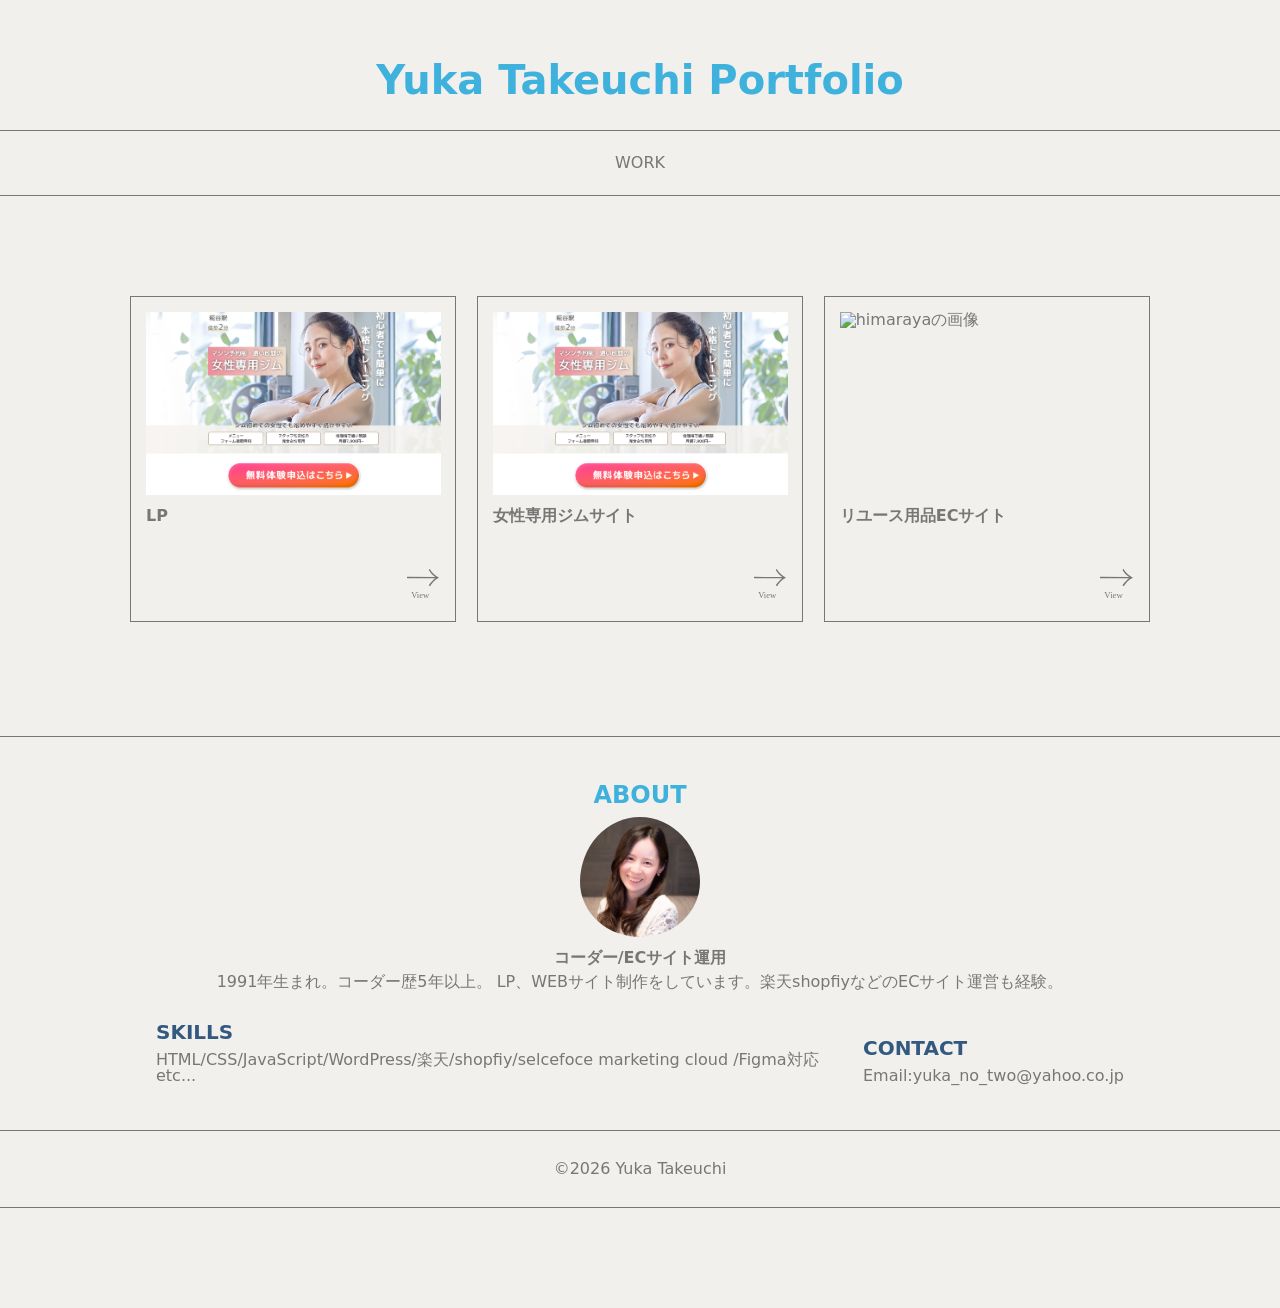
==== commit e3379b0f: "Add files via upload" ====
--- a/index.html
+++ b/index.html
@@ -1,135 +1,135 @@
-<!DOCTYPE html>
-<html lang="ja">
-
-<head>
-    <meta name=”robots” content=”noindex” />
-    <meta name=”robots” content=”nofollow” />
-    <meta charset="UTF-8">
-    <meta http-equiv="X-UA-Compatible" content="IE=edge">
-    <meta name="viewport" content="width=device-width, initial-scale=1.0">
-    <link rel="preconnect" href="https://fonts.googleapis.com">
-    <link rel="preconnect" href="https://fonts.gstatic.com" crossorigin>
-    <link href="https://fonts.googleapis.com/css2?family=Cinzel&display=swap" rel="stylesheet">
-    <!-- <link rel="stylesheet" href="/css/style.css"> -->
-    <link rel="icon" href="favicon.ico">
-    <link rel="icon" href="img/touch-icon.png" />
-
-    <title>Yuka Takeuchi Portfolio</title>
-    <link rel="stylesheet" href="style.css">
-    <!-- <link rel="stylesheet" href="./css/style.css"> -->
-    <script src="https://ajax.googleapis.com/ajax/libs/jquery/3.6.0/jquery.min.js"></script>
-
-
-</head>
-
-<body>
-
-    <header id="header_wrapper">
-    </header>
-    <script>
-        fetch('header.html')
-            .then(response => response.text())
-            .then(data => {
-                document.getElementById('header_wrapper').innerHTML = data;
-            })
-            .catch(error => console.error('エラー:', error));
-    </script>
-    <main>
-        <article>
-            <section id="contents">
-                <div class="main_wrap">
-
-                    <div class="box box1_1">
-                        <div class="img_box img_box1_1">
-                            <a href="247lp.html">
-                                <img src="images/247_img/lp_top2.jpg" alt="LPデザインの画像">
-                            </a>
-                        </div>
-                        <h2>LP Design</h2>
-                        <div class="m_svg">
-                            <a href="work03.html"><img src="img/view.svg" alt=""></a>
-                        </div>
-                    </div>
-                    <div class="box box1_1">
-                        <div class="img_box img_box1_1">
-                            <a href="work02.html">
-                                <img src="img/fitteria.png" alt="fitteriaの画像" width="100%">
-                            </a>
-                        </div>
-                        <h2>女性専用ジムサイト</h2>
-                        <div class="m_svg">
-                            <a href="work02.html"><img src="img/view.svg" alt=""></a>
-                        </div>
-                    </div>
-                    <div class="box box1_1">
-                        <div class="img_box img_box1_1">
-                            <a href="work01.html">
-                                <img src="img/himaraya.png" alt="himarayaの画像" width="100%">
-                            </a>
-                        </div>
-                        <h2>リユース用品ECサイト</h2>
-                        <div class="m_svg">
-                            <a href="work01.html"><img src="img/view.svg" alt=""></a>
-                        </div>
-                    </div>
-
-                    <!--<div class="box box1_1 modal-open" data-modal="modal1">
-                        <div class="img_box img_box1_1">
-                                <img src="img/himaraya.png" alt="himarayaの画像" width="100%">
-                        </div>      
-                    </div>
-                    <div class="modal" id="modal1">
-                            <div class="modal-box">
-                                <span class="modal-close">&times;</span>
-                                <img src="img/himaraya.png" alt="himarayaの画像" width="100%s">
-                            </div>
-                        </div>-->
-                </div>
-            </section>
-
-        </article>
-    </main>
-    <footer id="footer_wrapper">
-    </footer>
-    <script>
-        fetch('footer.html') 
-            .then(response => response.text())
-            .then(data => {
-                document.getElementById('footer_wrapper').innerHTML = data;
-            })
-            .catch(error => console.error('エラー:', error));
-    </script>
-
-
-
-    <script src="./js/script.js"></script>
-    <script>
-        const openBtns = document.querySelectorAll(".modal-open");
-        const modals = document.querySelectorAll(".modal");
-
-        openBtns.forEach(btn => {
-            btn.addEventListener("click", () => {
-                const id = btn.dataset.modal;
-                document.getElementById(id).classList.add("active");
-            });
-        });
-
-        document.querySelectorAll(".modal-close").forEach(btn => {
-            btn.addEventListener("click", () => {
-                btn.closest(".modal").classList.remove("active");
-            });
-        });
-
-        modals.forEach(modal => {
-            modal.addEventListener("click", (e) => {
-                if (e.target === modal) {
-                    modal.classList.remove("active");
-                }
-            });
-        });
-    </script>
-
-
-</body>
-
-</html>
+<!DOCTYPE html>
+<html lang="ja">
+
+<head>
+    <meta name=”robots” content=”noindex” />
+    <meta name=”robots” content=”nofollow” />
+    <meta charset="UTF-8">
+    <meta http-equiv="X-UA-Compatible" content="IE=edge">
+    <meta name="viewport" content="width=device-width, initial-scale=1.0">
+    <link rel="preconnect" href="https://fonts.googleapis.com">
+    <link rel="preconnect" href="https://fonts.gstatic.com" crossorigin>
+    <link href="https://fonts.googleapis.com/css2?family=Cinzel&display=swap" rel="stylesheet">
+    <!-- <link rel="stylesheet" href="/css/style.css"> -->
+    <link rel="icon" href="favicon.ico">
+    <link rel="icon" href="img/touch-icon.png" />
+
+    <title>Yuka Takeuchi Portfolio</title>
+    <link rel="stylesheet" href="style.css">
+    <!-- <link rel="stylesheet" href="./css/style.css"> -->
+    <script src="https://ajax.googleapis.com/ajax/libs/jquery/3.6.0/jquery.min.js"></script>
+
+
+</head>
+
+<body>
+
+    <header id="header_wrapper">
+    </header>
+    <script>
+        fetch('header.html')
+            .then(response => response.text())
+            .then(data => {
+                document.getElementById('header_wrapper').innerHTML = data;
+            })
+            .catch(error => console.error('エラー:', error));
+    </script>
+    <main>
+        <article>
+            <section id="contents">
+                <div class="main_wrap">
+
+                    <div class="box box1_1">
+                        <div class="img_box img_box1_1">
+                            <a href="work01.html">
+                                <img src="img/fitteria.png" alt="LPの画像" width="100%">
+                            </a>
+                        </div>
+                        <h2>LP</h2>
+                        <div class="m_svg">
+                            <a href="work01.html"><img src="img/view.svg" alt=""></a>
+                        </div>
+                    </div>
+                    <div class="box box1_1">
+                        <div class="img_box img_box1_1">
+                            <a href="work02.html">
+                                <img src="img/fitteria.png" alt="fitteriaの画像" width="100%">
+                            </a>
+                        </div>
+                        <h2>女性専用ジムサイト</h2>
+                        <div class="m_svg">
+                            <a href="work02.html"><img src="img/view.svg" alt=""></a>
+                        </div>
+                    </div>
+                    <div class="box box1_1">
+                        <div class="img_box img_box1_1">
+                            <a href="work01.html">
+                                <img src="img/himaraya.png" alt="himarayaの画像" width="100%">
+                            </a>
+                        </div>
+                        <h2>リユース用品ECサイト</h2>
+                        <div class="m_svg">
+                            <a href="work01.html"><img src="img/view.svg" alt=""></a>
+                        </div>
+                    </div>
+
+                    <!--<div class="box box1_1 modal-open" data-modal="modal1">
+                        <div class="img_box img_box1_1">
+                                <img src="img/himaraya.png" alt="himarayaの画像" width="100%">
+                        </div>      
+                    </div>
+                    <div class="modal" id="modal1">
+                            <div class="modal-box">
+                                <span class="modal-close">&times;</span>
+                                <img src="img/himaraya.png" alt="himarayaの画像" width="100%s">
+                            </div>
+                        </div>-->
+                </div>
+            </section>
+
+        </article>
+    </main>
+    <footer id="footer_wrapper">
+    </footer>
+    <script>
+        fetch('footer.html') 
+            .then(response => response.text())
+            .then(data => {
+                document.getElementById('footer_wrapper').innerHTML = data;
+            })
+            .catch(error => console.error('エラー:', error));
+    </script>
+
+
+
+    <script src="./js/script.js"></script>
+    <script>
+        const openBtns = document.querySelectorAll(".modal-open");
+        const modals = document.querySelectorAll(".modal");
+
+        openBtns.forEach(btn => {
+            btn.addEventListener("click", () => {
+                const id = btn.dataset.modal;
+                document.getElementById(id).classList.add("active");
+            });
+        });
+
+        document.querySelectorAll(".modal-close").forEach(btn => {
+            btn.addEventListener("click", () => {
+                btn.closest(".modal").classList.remove("active");
+            });
+        });
+
+        modals.forEach(modal => {
+            modal.addEventListener("click", (e) => {
+                if (e.target === modal) {
+                    modal.classList.remove("active");
+                }
+            });
+        });
+    </script>
+
+
+</body>
+
+</html>
--- a/style.css
+++ b/style.css
@@ -174,7 +174,7 @@
 }
 
 body {
-    font-family: "Noto Sans JP", "Meiryo", sans-serif;
+    font-family: system-ui, -apple-system, BlinkMacSystemFont, "Segoe UI", Roboto, "Helvetica Neue", Arial, sans-serif;
     font-size: 1.6em;
     color: #777;
     background-color: #f1f0ec;
@@ -1042,4 +1042,4 @@
         padding: 20px;
     }
 
-}
+}
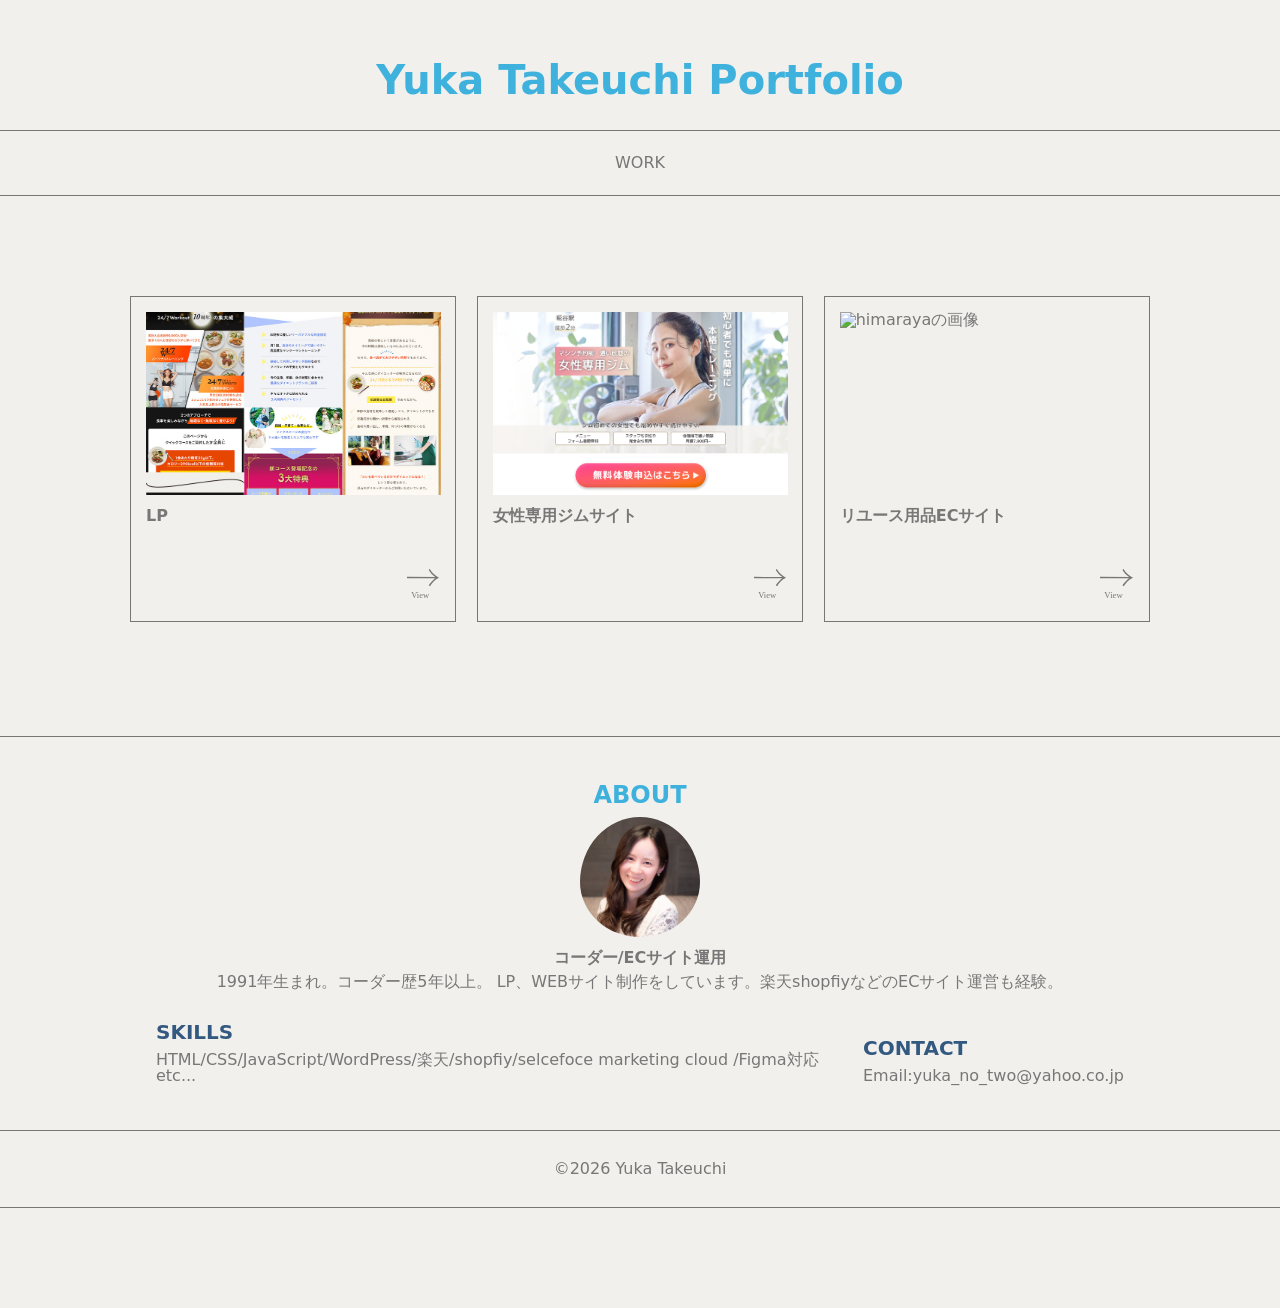
==== commit c3b2b965: "Add files via upload" ====
--- a/index.html
+++ b/index.html
@@ -41,13 +41,13 @@
 
                     <div class="box box1_1">
                         <div class="img_box img_box1_1">
-                            <a href="work01.html">
-                                <img src="img/fitteria.png" alt="LPの画像" width="100%">
+                            <a href="work03.html">
+                                <img src="img/LP.png" alt="LPの画像" width="100%">
                             </a>
                         </div>
                         <h2>LP</h2>
                         <div class="m_svg">
-                            <a href="work01.html"><img src="img/view.svg" alt=""></a>
+                            <a href="work03.html"><img src="img/view.svg" alt=""></a>
                         </div>
                     </div>
                     <div class="box box1_1">
